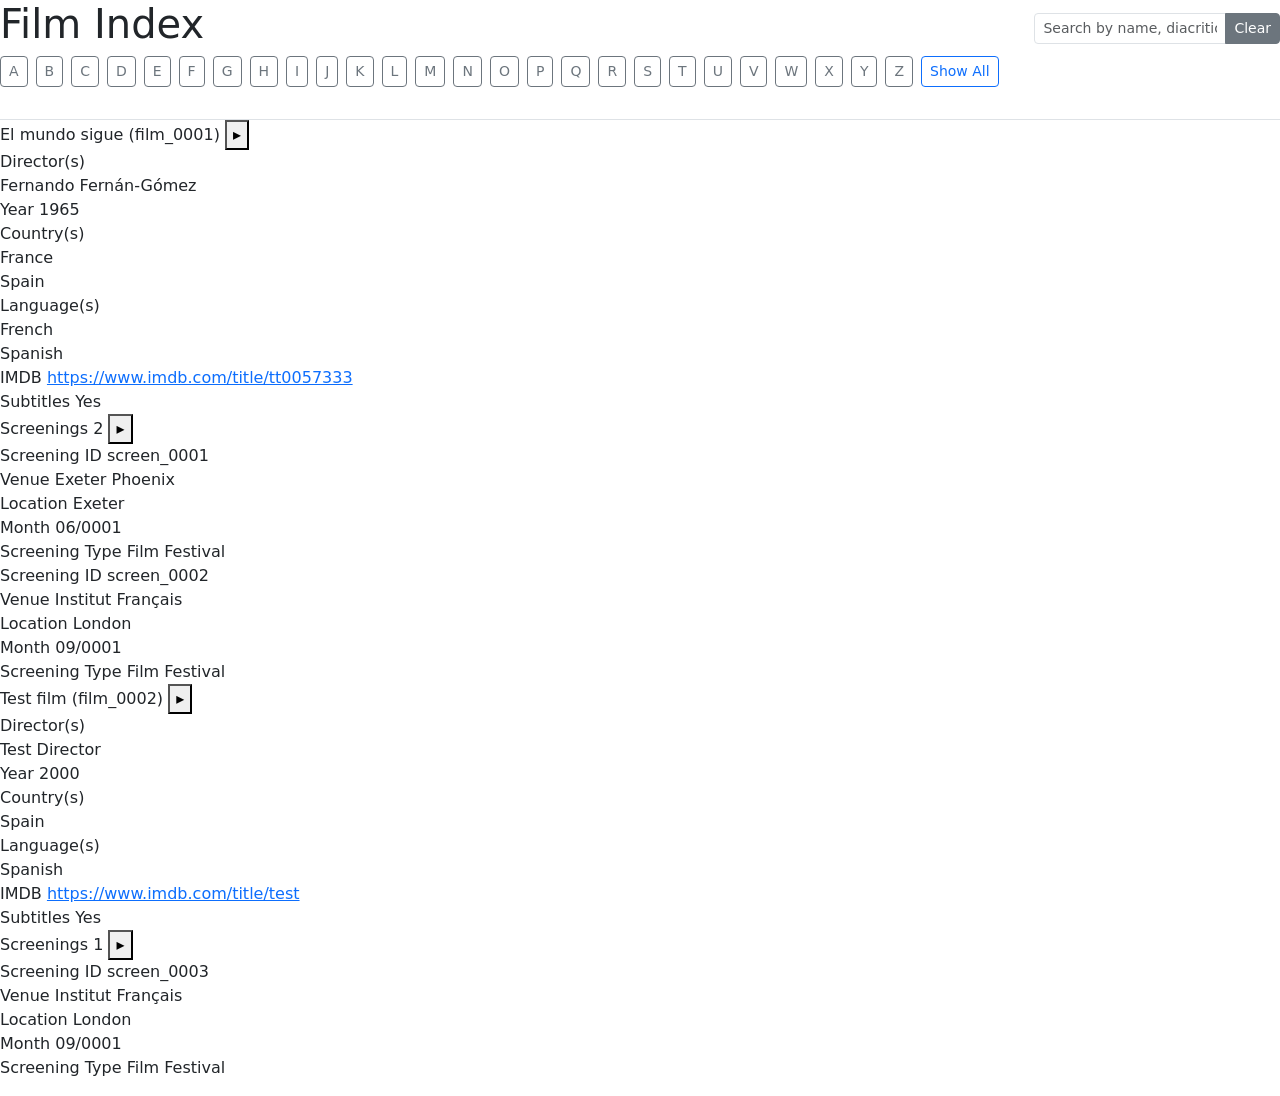
==== film_index.html @ aa4dbeea "deploy: 5e637edab26d4ea6eea5f192d37325acdfd52ce4" ====
<!DOCTYPE html>
<html>
<head>
  <meta charset='UTF-8'>
  <meta name='viewport' content='width=device-width, initial-scale=1'>
  <title>Film Index</title>
  <link rel='stylesheet' href='../static/css/index.css'>
   <link href='https://cdn.jsdelivr.net/npm/bootstrap@5.2.3/dist/css/bootstrap.min.css' rel='stylesheet' integrity='sha384-rbsA2VBKQhggwzxH7pPCaAqO46MgnOM80zW1RWuH61DGLwZJEdK2Kadq2F9CUG65' crossorigin='anonymous'>
</head>
<body>
<div class='sticky-top bg-white border-bottom'>
<div class='index-header d-flex flex-column flex-md-row justify-content-between align-items-md-center'>
  <h1>Film Index</h1>
  <form id='index-search-form' class='d-flex mt-3 mt-md-0 index-search-form' onsubmit='return false;'>
    <div class='input-group input-group-sm search-group'>
      <input type='text' id='index-search' class='search-input form-control' placeholder='Search by name, diacritics ignored..' autocomplete='off'>
      <button type='button' id='search-clear' class='btn btn-secondary search-button search-clear-btn'>Clear</button>
    </div>
  </form>
</div>
  <div class='alphabet mb-3 d-flex flex-wrap gap-2' id='alphabet-nav'>
    <button class='btn btn-sm btn-outline-secondary alphabet-btn' data-letter='A'>A</button>
    <button class='btn btn-sm btn-outline-secondary alphabet-btn' data-letter='B'>B</button>
    <button class='btn btn-sm btn-outline-secondary alphabet-btn' data-letter='C'>C</button>
    <button class='btn btn-sm btn-outline-secondary alphabet-btn' data-letter='D'>D</button>
    <button class='btn btn-sm btn-outline-secondary alphabet-btn' data-letter='E'>E</button>
    <button class='btn btn-sm btn-outline-secondary alphabet-btn' data-letter='F'>F</button>
    <button class='btn btn-sm btn-outline-secondary alphabet-btn' data-letter='G'>G</button>
    <button class='btn btn-sm btn-outline-secondary alphabet-btn' data-letter='H'>H</button>
    <button class='btn btn-sm btn-outline-secondary alphabet-btn' data-letter='I'>I</button>
    <button class='btn btn-sm btn-outline-secondary alphabet-btn' data-letter='J'>J</button>
    <button class='btn btn-sm btn-outline-secondary alphabet-btn' data-letter='K'>K</button>
    <button class='btn btn-sm btn-outline-secondary alphabet-btn' data-letter='L'>L</button>
    <button class='btn btn-sm btn-outline-secondary alphabet-btn' data-letter='M'>M</button>
    <button class='btn btn-sm btn-outline-secondary alphabet-btn' data-letter='N'>N</button>
    <button class='btn btn-sm btn-outline-secondary alphabet-btn' data-letter='O'>O</button>
    <button class='btn btn-sm btn-outline-secondary alphabet-btn' data-letter='P'>P</button>
    <button class='btn btn-sm btn-outline-secondary alphabet-btn' data-letter='Q'>Q</button>
    <button class='btn btn-sm btn-outline-secondary alphabet-btn' data-letter='R'>R</button>
    <button class='btn btn-sm btn-outline-secondary alphabet-btn' data-letter='S'>S</button>
    <button class='btn btn-sm btn-outline-secondary alphabet-btn' data-letter='T'>T</button>
    <button class='btn btn-sm btn-outline-secondary alphabet-btn' data-letter='U'>U</button>
    <button class='btn btn-sm btn-outline-secondary alphabet-btn' data-letter='V'>V</button>
    <button class='btn btn-sm btn-outline-secondary alphabet-btn' data-letter='W'>W</button>
    <button class='btn btn-sm btn-outline-secondary alphabet-btn' data-letter='X'>X</button>
    <button class='btn btn-sm btn-outline-secondary alphabet-btn' data-letter='Y'>Y</button>
    <button class='btn btn-sm btn-outline-secondary alphabet-btn' data-letter='Z'>Z</button>
   <button type='button' class='btn btn-sm btn-outline-primary show-all alphabet-btn' data-letter='all'>Show All</button>
  </div>
  <div id='entry-count' class='px-2 py-2 results-num'></div>
</div>
  <main>
<ul class='index-list list-unstyled' id='all-entries'>
<li class='letter-entry' data-letter='E'><div class='index-entry' id='film_0001'>
<div class='entry-header'>
<span class='entry-title'>El mundo sigue</span>
<span class='entry-id'>(film_0001)</span>
  <button class='toggle' aria-label='Show details'>▸</button>
</div>
<div class='item-details'>
<div class='entry-block entry-directors'>
<span class='subheading'>Director(s)</span>
<div class="item-name">Fernando Fernán-Gómez</div>
</div>
<div class='entry-block entry-year'>
<span class='subheading'>Year</span>
<span class='item-name'>1965</span>
</div>
<div class='entry-block entry-countries'>
<span class='subheading'>Country(s)</span>
<div class="item-name">France</div>
<div class="item-name">Spain</div>
</div>
<div class='entry-block entry-languages'>
<span class='subheading'>Language(s)</span>
<div class="item-name">French</div>
<div class="item-name">Spanish</div>
</div>
<div class='entry-block entry-imdb'>
<span class='subheading'>IMDB</span>
<a href='https://www.imdb.com/title/tt0057333' target='_blank' class='item-name'>https://www.imdb.com/title/tt0057333</a>
</div>
<div class='entry-block entry-subtitles'>
<span class='subheading'>Subtitles</span>
<span class='item-name'>Yes</span>
</div>
<div class='entry-block entry-screenings'>
<div class='screenings'>
<span class='subheading'>Screenings</span>
<span class='screenings-count'>2</span>
<button class='toggle' aria-label='Show details'>▸</button>
</div>
<div class='screenings-details'>
<div class='screening-row'>
<div class='entry-block screening-item'>
<span class='subheading'>Screening ID</span>
<span class='item-name'>screen_0001</span>
</div>
<div class='entry-block entry-venue'>
<span class='subheading'>Venue</span>
<span class='item-name'>Exeter Phoenix</span>
</div>
<div class='entry-block entry-location'>
<span class='subheading'>Location</span>
<span class='item-name'>Exeter</span>
</div>
<div class='entry-block entry-month'>
<span class='subheading'>Month</span>
<span class='item-name'>06/0001</span>
</div>
<div class='entry-block entry-type'>
<span class='subheading'>Screening Type</span>
<span class='item-name'>Film Festival</span>
</div>
</div>
<div class='screening-row'>
<div class='entry-block screening-item'>
<span class='subheading'>Screening ID</span>
<span class='item-name'>screen_0002</span>
</div>
<div class='entry-block entry-venue'>
<span class='subheading'>Venue</span>
<span class='item-name'>Institut Français</span>
</div>
<div class='entry-block entry-location'>
<span class='subheading'>Location</span>
<span class='item-name'>London</span>
</div>
<div class='entry-block entry-month'>
<span class='subheading'>Month</span>
<span class='item-name'>09/0001</span>
</div>
<div class='entry-block entry-type'>
<span class='subheading'>Screening Type</span>
<span class='item-name'>Film Festival</span>
</div>
</div>
</div>
</div>
</div></li>
<li class='letter-entry' data-letter='T'><div class='index-entry' id='film_0002'>
<div class='entry-header'>
<span class='entry-title'>Test film</span>
<span class='entry-id'>(film_0002)</span>
  <button class='toggle' aria-label='Show details'>▸</button>
</div>
<div class='item-details'>
<div class='entry-block entry-directors'>
<span class='subheading'>Director(s)</span>
<div class="item-name">Test Director</div>
</div>
<div class='entry-block entry-year'>
<span class='subheading'>Year</span>
<span class='item-name'>2000</span>
</div>
<div class='entry-block entry-countries'>
<span class='subheading'>Country(s)</span>
<div class="item-name">Spain</div>
</div>
<div class='entry-block entry-languages'>
<span class='subheading'>Language(s)</span>
<div class="item-name">Spanish</div>
</div>
<div class='entry-block entry-imdb'>
<span class='subheading'>IMDB</span>
<a href='https://www.imdb.com/title/test' target='_blank' class='item-name'>https://www.imdb.com/title/test</a>
</div>
<div class='entry-block entry-subtitles'>
<span class='subheading'>Subtitles</span>
<span class='item-name'>Yes</span>
</div>
<div class='entry-block entry-screenings'>
<div class='screenings'>
<span class='subheading'>Screenings</span>
<span class='screenings-count'>1</span>
<button class='toggle' aria-label='Show details'>▸</button>
</div>
<div class='screenings-details'>
<div class='screening-row'>
<div class='entry-block screening-item'>
<span class='subheading'>Screening ID</span>
<span class='item-name'>screen_0003</span>
</div>
<div class='entry-block entry-venue'>
<span class='subheading'>Venue</span>
<span class='item-name'>Institut Français</span>
</div>
<div class='entry-block entry-location'>
<span class='subheading'>Location</span>
<span class='item-name'>London</span>
</div>
<div class='entry-block entry-month'>
<span class='subheading'>Month</span>
<span class='item-name'>09/0001</span>
</div>
<div class='entry-block entry-type'>
<span class='subheading'>Screening Type</span>
<span class='item-name'>Film Festival</span>
</div>
</div>
</div>
</div>
</div></li>
</ul>
  </main>
  <script src='https://cdn.jsdelivr.net/npm/bootstrap@5.2.3/dist/js/bootstrap.bundle.min.js' integrity='sha384-kenU1KFdBIe4zVF0s0G1M5b4hcpxyD9F7jL+jjXkk+Q2h455rYXK/7HAuoJl+0I4' crossorigin='anonymous'></script>
  <script src='../static/js/index.js'></script>
</body>
</html>
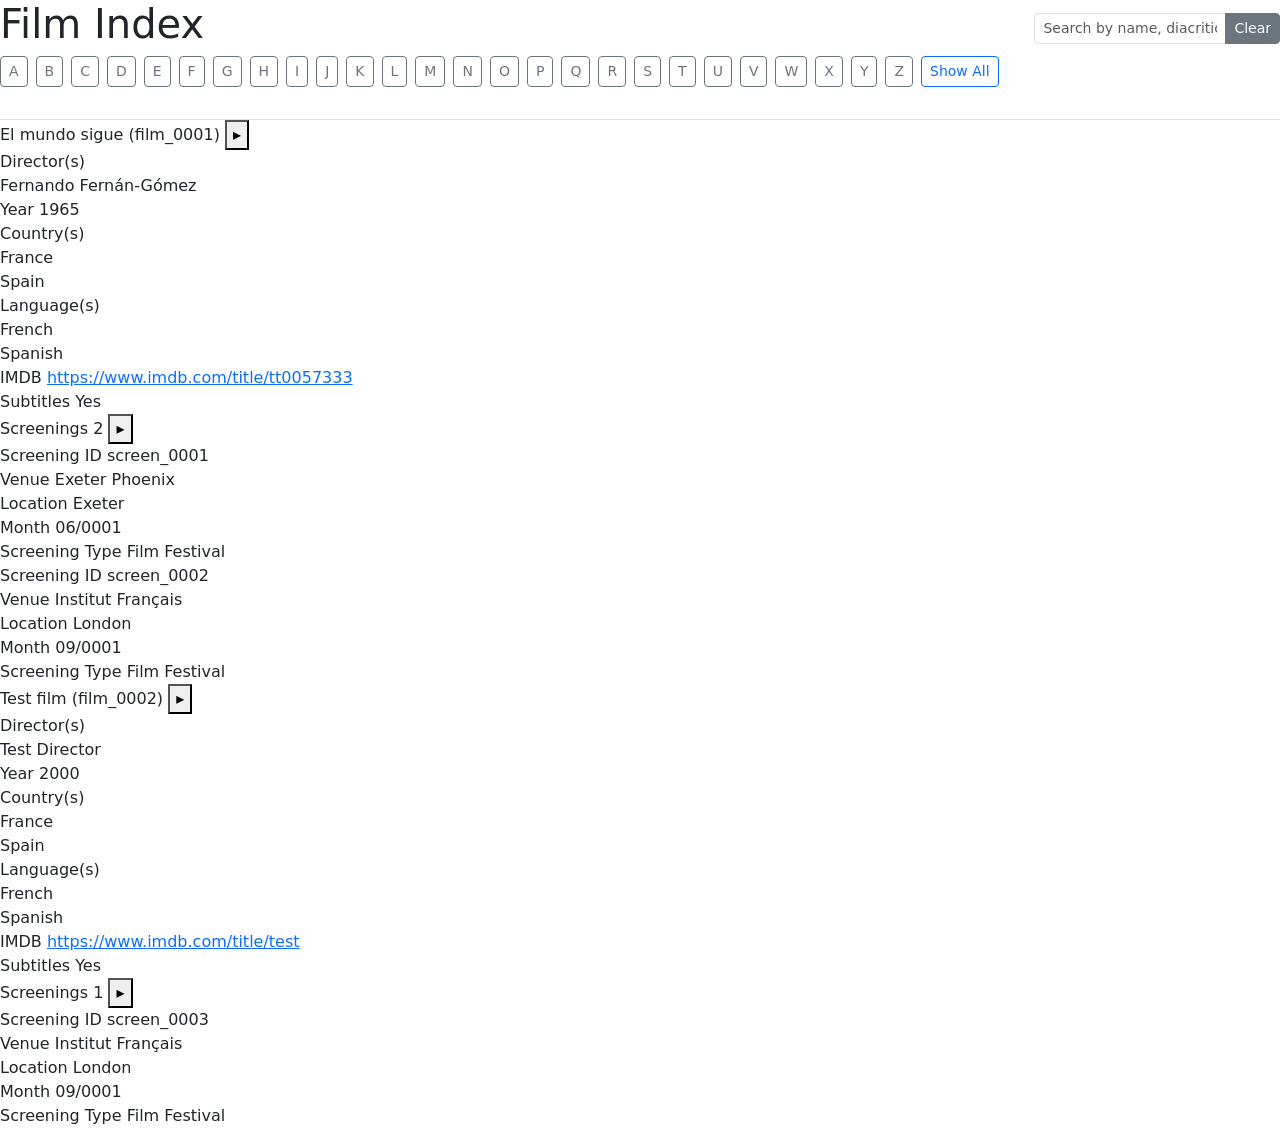
==== commit 21b37d9f: "deploy: 8c5ad12768edc5903f1cc32bad2fc88797c81046" ====
--- a/film_index.html
+++ b/film_index.html
@@ -155,10 +155,12 @@
 </div>
 <div class='entry-block entry-countries'>
 <span class='subheading'>Country(s)</span>
+<div class="item-name">France</div>
 <div class="item-name">Spain</div>
 </div>
 <div class='entry-block entry-languages'>
 <span class='subheading'>Language(s)</span>
+<div class="item-name">French</div>
 <div class="item-name">Spanish</div>
 </div>
 <div class='entry-block entry-imdb'>
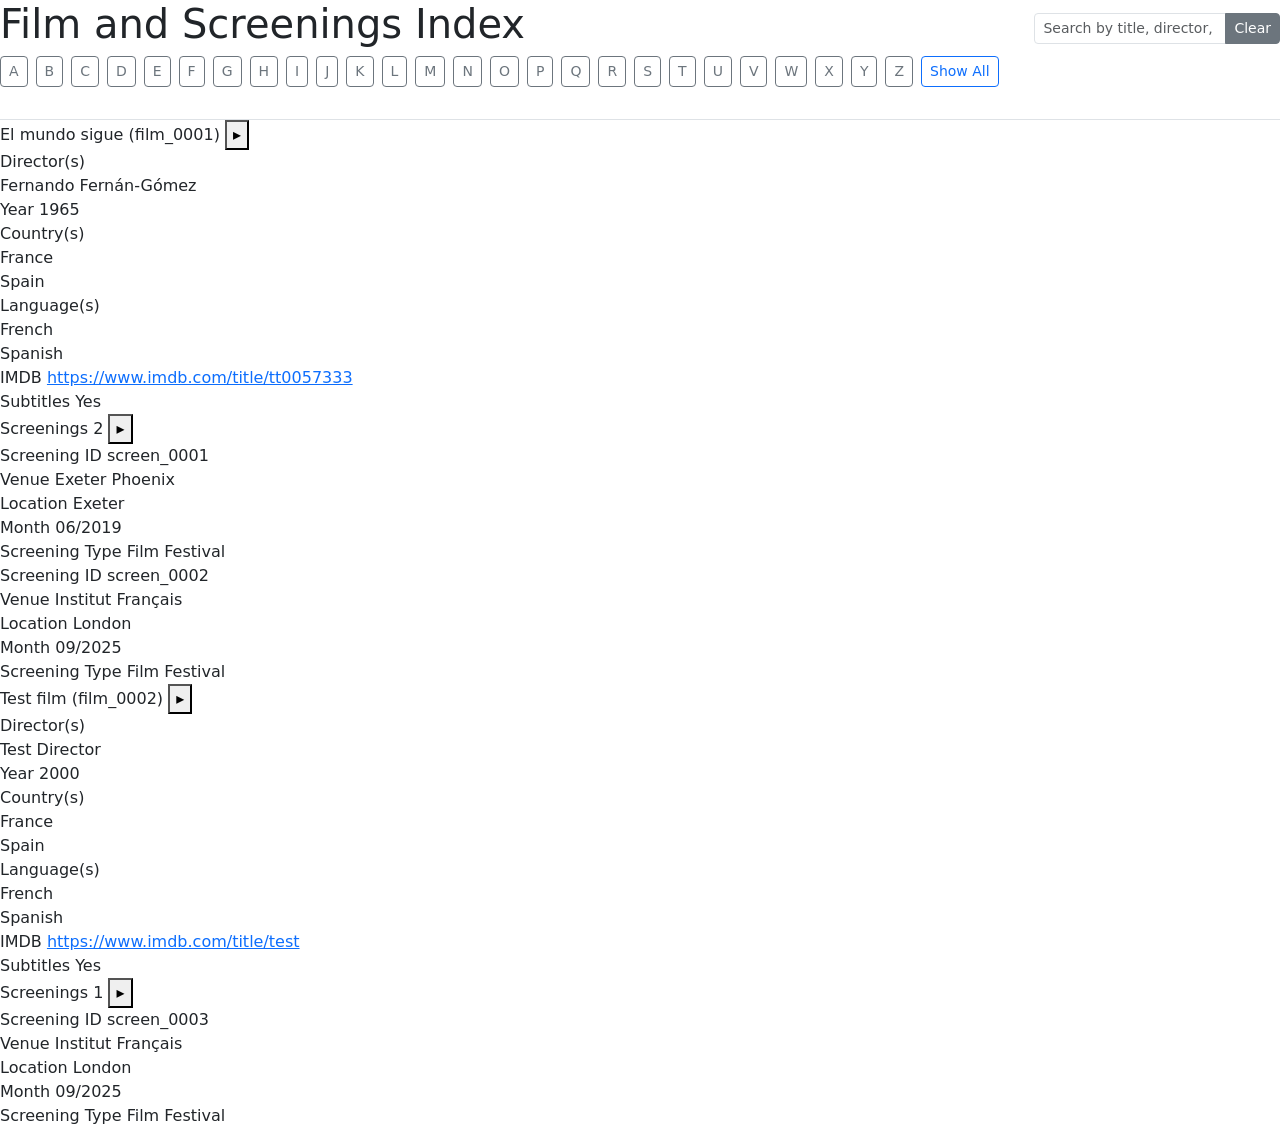
==== commit ffe7fdc1: "deploy: 6a9485ccc32328323acd2893456ab0c3e99b020b" ====
--- a/film_index.html
+++ b/film_index.html
@@ -3,17 +3,17 @@
 <head>
   <meta charset='UTF-8'>
   <meta name='viewport' content='width=device-width, initial-scale=1'>
-  <title>Film Index</title>
+  <title>Film and Screenings Index</title>
   <link rel='stylesheet' href='../static/css/index.css'>
    <link href='https://cdn.jsdelivr.net/npm/bootstrap@5.2.3/dist/css/bootstrap.min.css' rel='stylesheet' integrity='sha384-rbsA2VBKQhggwzxH7pPCaAqO46MgnOM80zW1RWuH61DGLwZJEdK2Kadq2F9CUG65' crossorigin='anonymous'>
 </head>
 <body>
 <div class='sticky-top bg-white border-bottom'>
 <div class='index-header d-flex flex-column flex-md-row justify-content-between align-items-md-center'>
-  <h1>Film Index</h1>
+  <h1>Film and Screenings Index</h1>
   <form id='index-search-form' class='d-flex mt-3 mt-md-0 index-search-form' onsubmit='return false;'>
     <div class='input-group input-group-sm search-group'>
-      <input type='text' id='index-search' class='search-input form-control' placeholder='Search by name, diacritics ignored..' autocomplete='off'>
+      <input type='text' id='index-search' class='search-input form-control' placeholder='Search by title, director, venue or location.. ' autocomplete='off'>
       <button type='button' id='search-clear' class='btn btn-secondary search-button search-clear-btn'>Clear</button>
     </div>
   </form>
@@ -106,7 +106,7 @@
 </div>
 <div class='entry-block entry-month'>
 <span class='subheading'>Month</span>
-<span class='item-name'>06/0001</span>
+<span class='item-name'>06/2019</span>
 </div>
 <div class='entry-block entry-type'>
 <span class='subheading'>Screening Type</span>
@@ -128,7 +128,7 @@
 </div>
 <div class='entry-block entry-month'>
 <span class='subheading'>Month</span>
-<span class='item-name'>09/0001</span>
+<span class='item-name'>09/2025</span>
 </div>
 <div class='entry-block entry-type'>
 <span class='subheading'>Screening Type</span>
@@ -193,7 +193,7 @@
 </div>
 <div class='entry-block entry-month'>
 <span class='subheading'>Month</span>
-<span class='item-name'>09/0001</span>
+<span class='item-name'>09/2025</span>
 </div>
 <div class='entry-block entry-type'>
 <span class='subheading'>Screening Type</span>
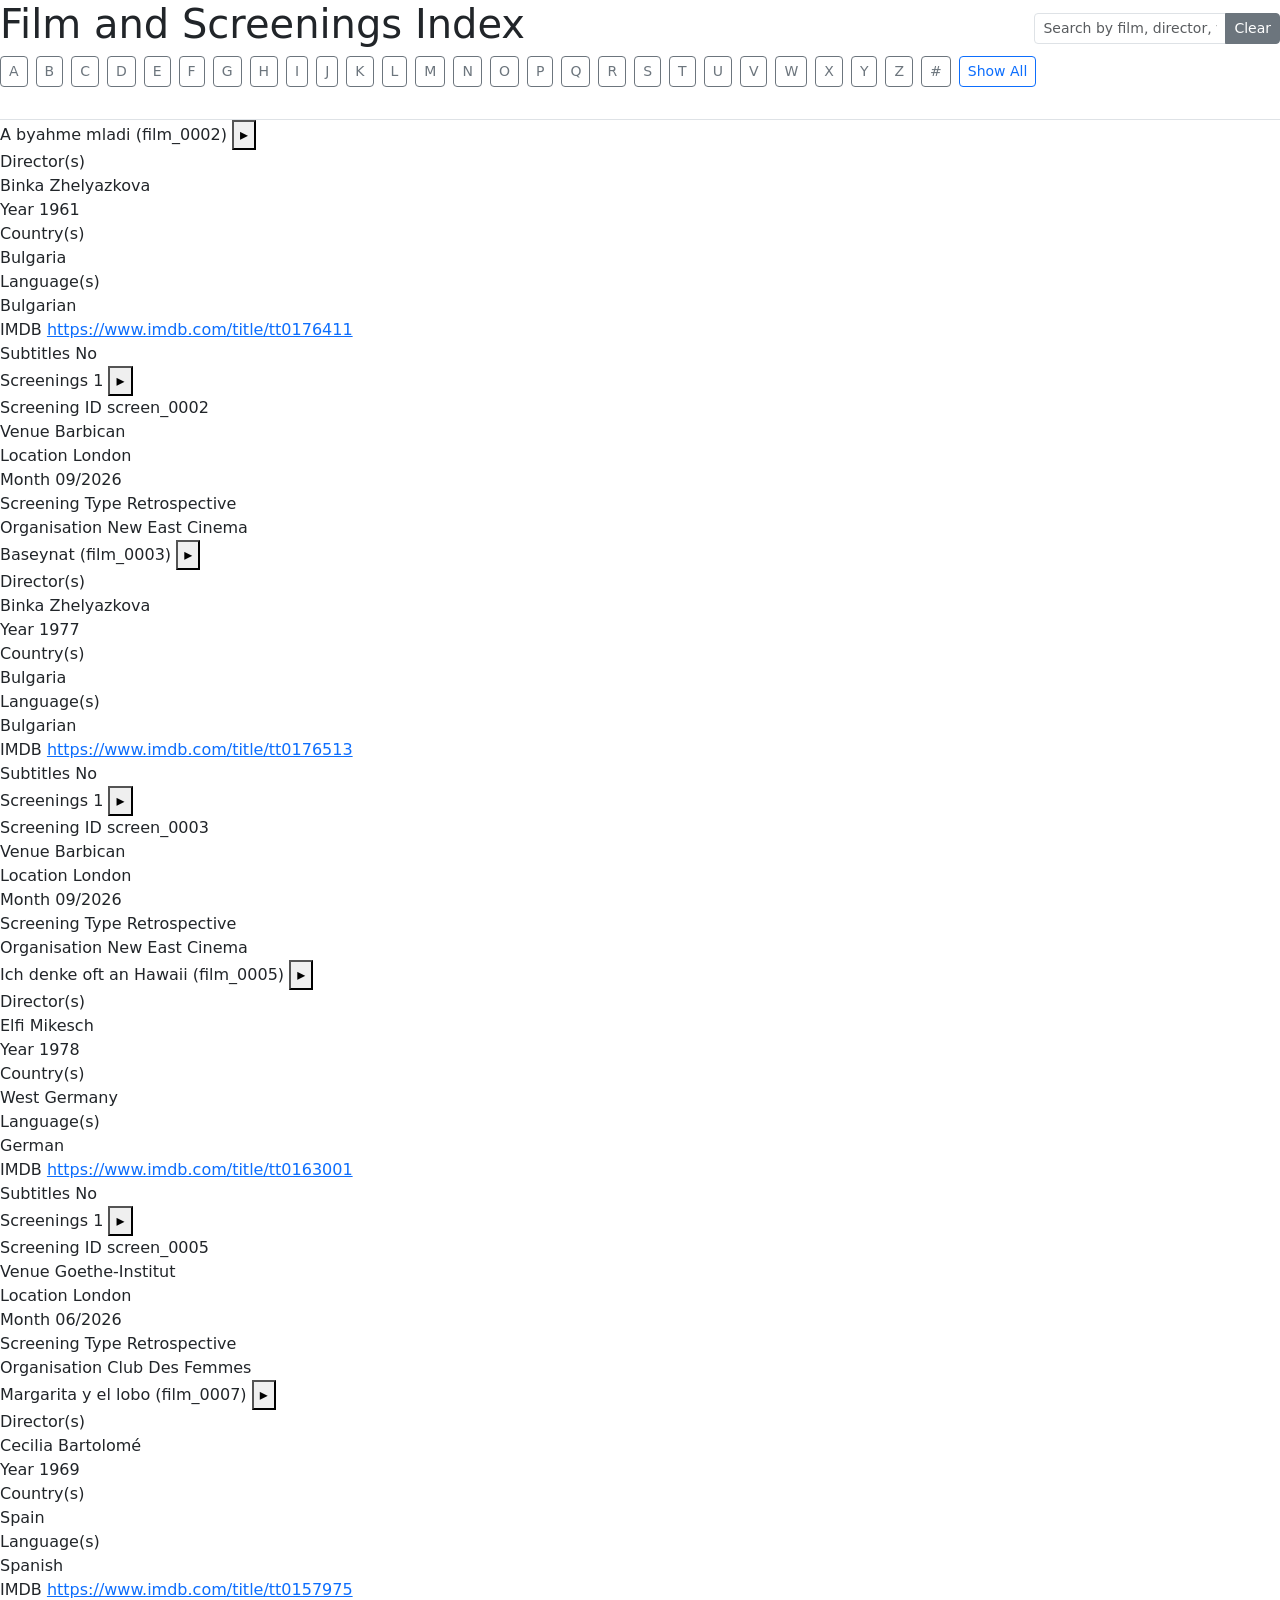
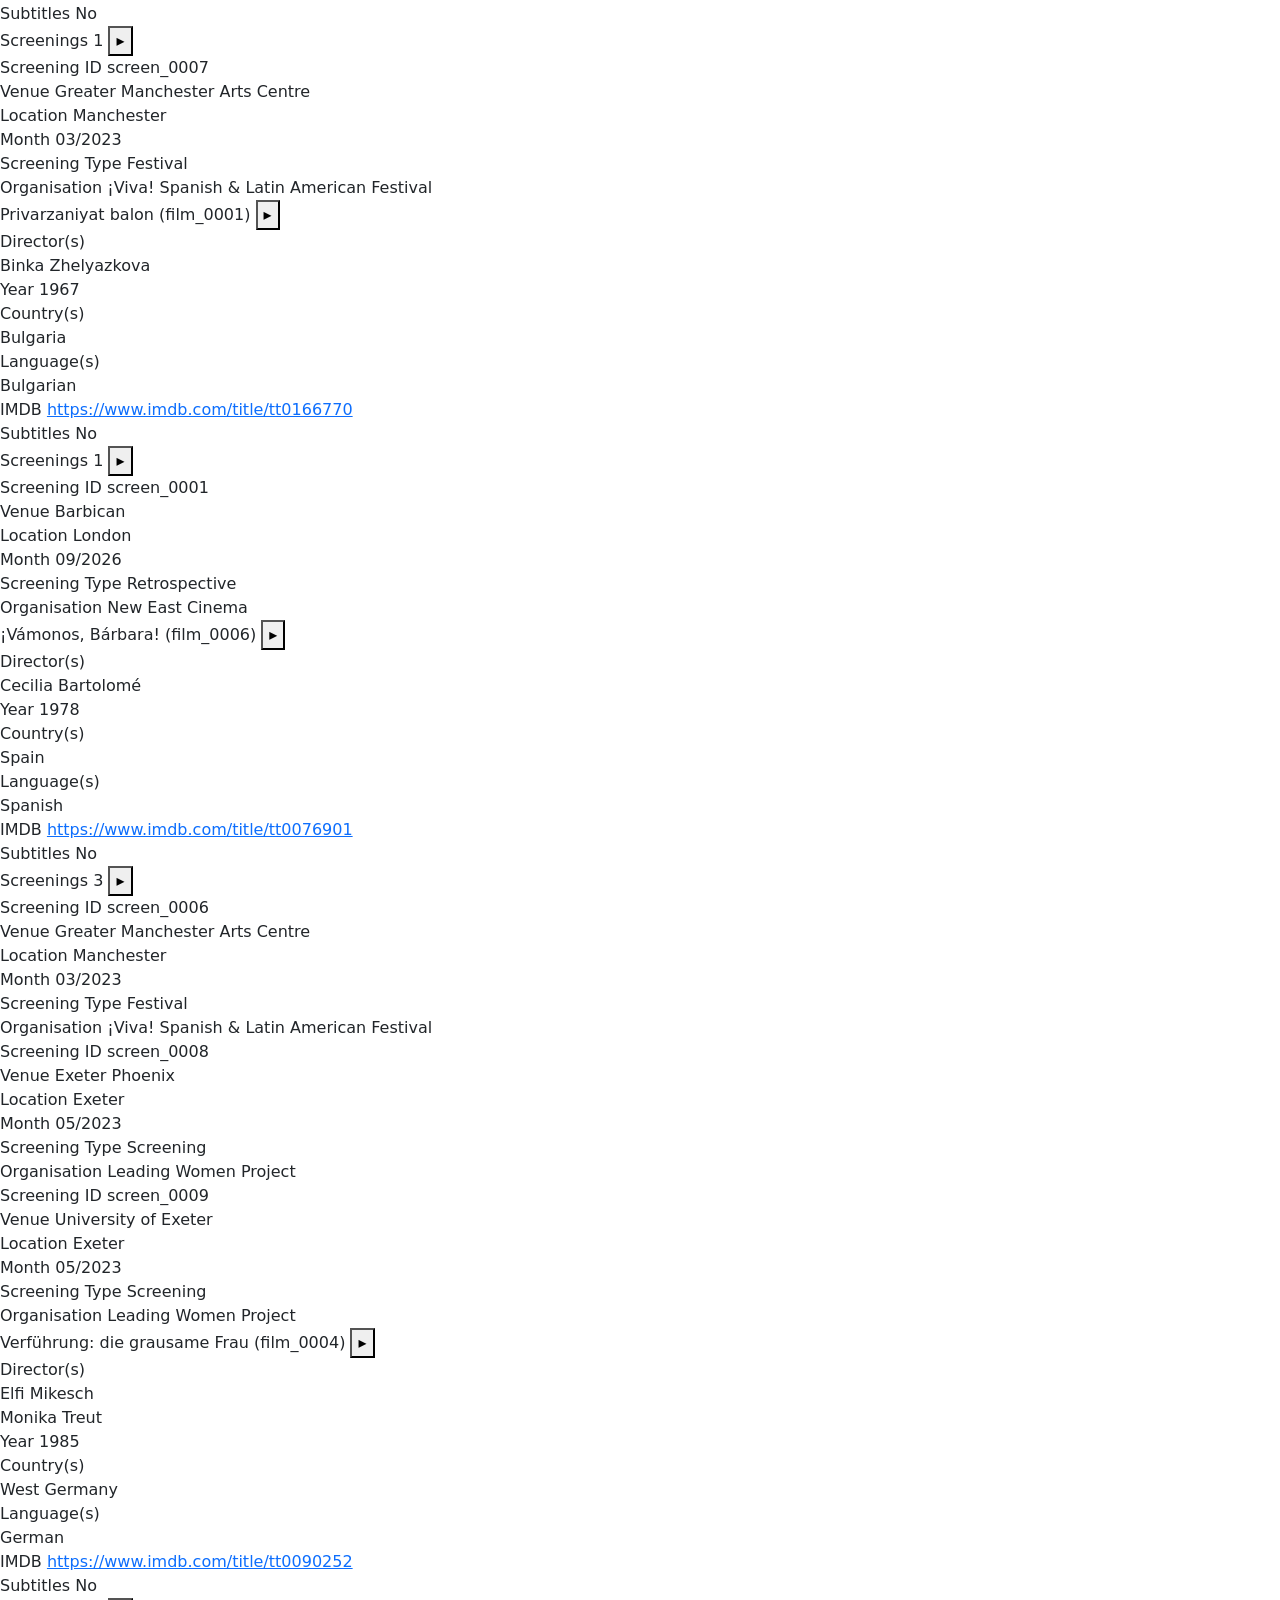
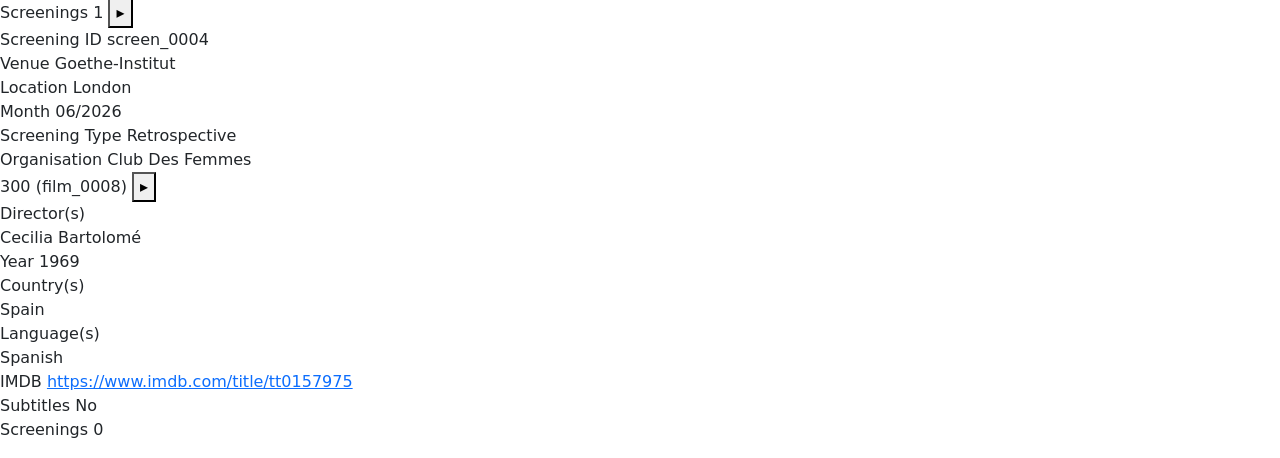
==== commit 62f91894: "deploy: 55959d567556b4f157ae10ba238427d7fa4e6026" ====
--- a/film_index.html
+++ b/film_index.html
@@ -13,7 +13,7 @@
   <h1>Film and Screenings Index</h1>
   <form id='index-search-form' class='d-flex mt-3 mt-md-0 index-search-form' onsubmit='return false;'>
     <div class='input-group input-group-sm search-group'>
-      <input type='text' id='index-search' class='search-input form-control' placeholder='Search by title, director, venue or location.. ' autocomplete='off'>
+      <input type='text' id='index-search' class='search-input form-control' placeholder='Search by film, director, venue or location.. ' autocomplete='off'>
       <button type='button' id='search-clear' class='btn btn-secondary search-button search-clear-btn'>Clear</button>
     </div>
   </form>
@@ -45,131 +45,43 @@
     <button class='btn btn-sm btn-outline-secondary alphabet-btn' data-letter='X'>X</button>
     <button class='btn btn-sm btn-outline-secondary alphabet-btn' data-letter='Y'>Y</button>
     <button class='btn btn-sm btn-outline-secondary alphabet-btn' data-letter='Z'>Z</button>
+    <button class='btn btn-sm btn-outline-secondary alphabet-btn' data-letter='#'>#</button>
    <button type='button' class='btn btn-sm btn-outline-primary show-all alphabet-btn' data-letter='all'>Show All</button>
   </div>
   <div id='entry-count' class='px-2 py-2 results-num'></div>
 </div>
   <main>
 <ul class='index-list list-unstyled' id='all-entries'>
-<li class='letter-entry' data-letter='E'><div class='index-entry' id='film_0001'>
-<div class='entry-header'>
-<span class='entry-title'>El mundo sigue</span>
-<span class='entry-id'>(film_0001)</span>
-  <button class='toggle' aria-label='Show details'>▸</button>
-</div>
-<div class='item-details'>
-<div class='entry-block entry-directors'>
-<span class='subheading'>Director(s)</span>
-<div class="item-name">Fernando Fernán-Gómez</div>
-</div>
-<div class='entry-block entry-year'>
-<span class='subheading'>Year</span>
-<span class='item-name'>1965</span>
-</div>
-<div class='entry-block entry-countries'>
-<span class='subheading'>Country(s)</span>
-<div class="item-name">France</div>
-<div class="item-name">Spain</div>
-</div>
-<div class='entry-block entry-languages'>
-<span class='subheading'>Language(s)</span>
-<div class="item-name">French</div>
-<div class="item-name">Spanish</div>
-</div>
-<div class='entry-block entry-imdb'>
-<span class='subheading'>IMDB</span>
-<a href='https://www.imdb.com/title/tt0057333' target='_blank' class='item-name'>https://www.imdb.com/title/tt0057333</a>
-</div>
-<div class='entry-block entry-subtitles'>
-<span class='subheading'>Subtitles</span>
-<span class='item-name'>Yes</span>
-</div>
-<div class='entry-block entry-screenings'>
-<div class='screenings'>
-<span class='subheading'>Screenings</span>
-<span class='screenings-count'>2</span>
-<button class='toggle' aria-label='Show details'>▸</button>
-</div>
-<div class='screenings-details'>
-<div class='screening-row'>
-<div class='entry-block screening-item'>
-<span class='subheading'>Screening ID</span>
-<span class='item-name'>screen_0001</span>
-</div>
-<div class='entry-block entry-venue'>
-<span class='subheading'>Venue</span>
-<span class='item-name'>Exeter Phoenix</span>
-</div>
-<div class='entry-block entry-location'>
-<span class='subheading'>Location</span>
-<span class='item-name'>Exeter</span>
-</div>
-<div class='entry-block entry-month'>
-<span class='subheading'>Month</span>
-<span class='item-name'>06/2019</span>
-</div>
-<div class='entry-block entry-type'>
-<span class='subheading'>Screening Type</span>
-<span class='item-name'>Film Festival</span>
-</div>
-</div>
-<div class='screening-row'>
-<div class='entry-block screening-item'>
-<span class='subheading'>Screening ID</span>
-<span class='item-name'>screen_0002</span>
-</div>
-<div class='entry-block entry-venue'>
-<span class='subheading'>Venue</span>
-<span class='item-name'>Institut Français</span>
-</div>
-<div class='entry-block entry-location'>
-<span class='subheading'>Location</span>
-<span class='item-name'>London</span>
-</div>
-<div class='entry-block entry-month'>
-<span class='subheading'>Month</span>
-<span class='item-name'>09/2025</span>
-</div>
-<div class='entry-block entry-type'>
-<span class='subheading'>Screening Type</span>
-<span class='item-name'>Film Festival</span>
-</div>
-</div>
-</div>
-</div>
-</div></li>
-<li class='letter-entry' data-letter='T'><div class='index-entry' id='film_0002'>
-<div class='entry-header'>
-<span class='entry-title'>Test film</span>
+<li class='letter-entry' data-letter='A'><div class='index-entry' id='film_0002'>
+<div class='entry-header'>
+<span class='entry-title'>A byahme mladi</span>
 <span class='entry-id'>(film_0002)</span>
   <button class='toggle' aria-label='Show details'>▸</button>
 </div>
 <div class='item-details'>
 <div class='entry-block entry-directors'>
 <span class='subheading'>Director(s)</span>
-<div class="item-name">Test Director</div>
-</div>
-<div class='entry-block entry-year'>
-<span class='subheading'>Year</span>
-<span class='item-name'>2000</span>
-</div>
-<div class='entry-block entry-countries'>
-<span class='subheading'>Country(s)</span>
-<div class="item-name">France</div>
-<div class="item-name">Spain</div>
-</div>
-<div class='entry-block entry-languages'>
-<span class='subheading'>Language(s)</span>
-<div class="item-name">French</div>
-<div class="item-name">Spanish</div>
-</div>
-<div class='entry-block entry-imdb'>
-<span class='subheading'>IMDB</span>
-<a href='https://www.imdb.com/title/test' target='_blank' class='item-name'>https://www.imdb.com/title/test</a>
-</div>
-<div class='entry-block entry-subtitles'>
-<span class='subheading'>Subtitles</span>
-<span class='item-name'>Yes</span>
+<div class="item-name">Binka Zhelyazkova</div>
+</div>
+<div class='entry-block entry-year'>
+<span class='subheading'>Year</span>
+<span class='item-name'>1961</span>
+</div>
+<div class='entry-block entry-countries'>
+<span class='subheading'>Country(s)</span>
+<div class="item-name">Bulgaria</div>
+</div>
+<div class='entry-block entry-languages'>
+<span class='subheading'>Language(s)</span>
+<div class="item-name">Bulgarian</div>
+</div>
+<div class='entry-block entry-imdb'>
+<span class='subheading'>IMDB</span>
+<a href='https://www.imdb.com/title/tt0176411' target='_blank' class='item-name'>https://www.imdb.com/title/tt0176411</a>
+</div>
+<div class='entry-block entry-subtitles'>
+<span class='subheading'>Subtitles</span>
+<span class='item-name'>No</span>
 </div>
 <div class='entry-block entry-screenings'>
 <div class='screenings'>
@@ -181,11 +93,78 @@
 <div class='screening-row'>
 <div class='entry-block screening-item'>
 <span class='subheading'>Screening ID</span>
+<span class='item-name'>screen_0002</span>
+</div>
+<div class='entry-block entry-venue'>
+<span class='subheading'>Venue</span>
+<span class='item-name'>Barbican</span>
+</div>
+<div class='entry-block entry-location'>
+<span class='subheading'>Location</span>
+<span class='item-name'>London</span>
+</div>
+<div class='entry-block entry-month'>
+<span class='subheading'>Month</span>
+<span class='item-name'>09/2026</span>
+</div>
+<div class='entry-block entry-type'>
+<span class='subheading'>Screening Type</span>
+<span class='item-name'>Retrospective</span>
+</div>
+<div class='entry-block entry-type'>
+<span class='subheading'>Organisation</span>
+<span class='item-name'>New East Cinema</span>
+</div>
+</div>
+</div>
+</div>
+</div></li>
+<li class='letter-entry' data-letter='B'><div class='index-entry' id='film_0003'>
+<div class='entry-header'>
+<span class='entry-title'>Baseynat</span>
+<span class='entry-id'>(film_0003)</span>
+  <button class='toggle' aria-label='Show details'>▸</button>
+</div>
+<div class='item-details'>
+<div class='entry-block entry-directors'>
+<span class='subheading'>Director(s)</span>
+<div class="item-name">Binka Zhelyazkova</div>
+</div>
+<div class='entry-block entry-year'>
+<span class='subheading'>Year</span>
+<span class='item-name'>1977</span>
+</div>
+<div class='entry-block entry-countries'>
+<span class='subheading'>Country(s)</span>
+<div class="item-name">Bulgaria</div>
+</div>
+<div class='entry-block entry-languages'>
+<span class='subheading'>Language(s)</span>
+<div class="item-name">Bulgarian</div>
+</div>
+<div class='entry-block entry-imdb'>
+<span class='subheading'>IMDB</span>
+<a href='https://www.imdb.com/title/tt0176513' target='_blank' class='item-name'>https://www.imdb.com/title/tt0176513</a>
+</div>
+<div class='entry-block entry-subtitles'>
+<span class='subheading'>Subtitles</span>
+<span class='item-name'>No</span>
+</div>
+<div class='entry-block entry-screenings'>
+<div class='screenings'>
+<span class='subheading'>Screenings</span>
+<span class='screenings-count'>1</span>
+<button class='toggle' aria-label='Show details'>▸</button>
+</div>
+<div class='screenings-details'>
+<div class='screening-row'>
+<div class='entry-block screening-item'>
+<span class='subheading'>Screening ID</span>
 <span class='item-name'>screen_0003</span>
 </div>
 <div class='entry-block entry-venue'>
 <span class='subheading'>Venue</span>
-<span class='item-name'>Institut Français</span>
+<span class='item-name'>Barbican</span>
 </div>
 <div class='entry-block entry-location'>
 <span class='subheading'>Location</span>
@@ -193,14 +172,442 @@
 </div>
 <div class='entry-block entry-month'>
 <span class='subheading'>Month</span>
-<span class='item-name'>09/2025</span>
-</div>
-<div class='entry-block entry-type'>
-<span class='subheading'>Screening Type</span>
-<span class='item-name'>Film Festival</span>
-</div>
-</div>
-</div>
+<span class='item-name'>09/2026</span>
+</div>
+<div class='entry-block entry-type'>
+<span class='subheading'>Screening Type</span>
+<span class='item-name'>Retrospective</span>
+</div>
+<div class='entry-block entry-type'>
+<span class='subheading'>Organisation</span>
+<span class='item-name'>New East Cinema</span>
+</div>
+</div>
+</div>
+</div>
+</div></li>
+<li class='letter-entry' data-letter='I'><div class='index-entry' id='film_0005'>
+<div class='entry-header'>
+<span class='entry-title'>Ich denke oft an Hawaii</span>
+<span class='entry-id'>(film_0005)</span>
+  <button class='toggle' aria-label='Show details'>▸</button>
+</div>
+<div class='item-details'>
+<div class='entry-block entry-directors'>
+<span class='subheading'>Director(s)</span>
+<div class="item-name">Elfi Mikesch</div>
+</div>
+<div class='entry-block entry-year'>
+<span class='subheading'>Year</span>
+<span class='item-name'>1978</span>
+</div>
+<div class='entry-block entry-countries'>
+<span class='subheading'>Country(s)</span>
+<div class="item-name">West Germany</div>
+</div>
+<div class='entry-block entry-languages'>
+<span class='subheading'>Language(s)</span>
+<div class="item-name">German</div>
+</div>
+<div class='entry-block entry-imdb'>
+<span class='subheading'>IMDB</span>
+<a href='https://www.imdb.com/title/tt0163001' target='_blank' class='item-name'>https://www.imdb.com/title/tt0163001</a>
+</div>
+<div class='entry-block entry-subtitles'>
+<span class='subheading'>Subtitles</span>
+<span class='item-name'>No</span>
+</div>
+<div class='entry-block entry-screenings'>
+<div class='screenings'>
+<span class='subheading'>Screenings</span>
+<span class='screenings-count'>1</span>
+<button class='toggle' aria-label='Show details'>▸</button>
+</div>
+<div class='screenings-details'>
+<div class='screening-row'>
+<div class='entry-block screening-item'>
+<span class='subheading'>Screening ID</span>
+<span class='item-name'>screen_0005</span>
+</div>
+<div class='entry-block entry-venue'>
+<span class='subheading'>Venue</span>
+<span class='item-name'>Goethe-Institut</span>
+</div>
+<div class='entry-block entry-location'>
+<span class='subheading'>Location</span>
+<span class='item-name'>London</span>
+</div>
+<div class='entry-block entry-month'>
+<span class='subheading'>Month</span>
+<span class='item-name'>06/2026</span>
+</div>
+<div class='entry-block entry-type'>
+<span class='subheading'>Screening Type</span>
+<span class='item-name'>Retrospective</span>
+</div>
+<div class='entry-block entry-type'>
+<span class='subheading'>Organisation</span>
+<span class='item-name'>Club Des Femmes</span>
+</div>
+</div>
+</div>
+</div>
+</div></li>
+<li class='letter-entry' data-letter='M'><div class='index-entry' id='film_0007'>
+<div class='entry-header'>
+<span class='entry-title'>Margarita y el lobo</span>
+<span class='entry-id'>(film_0007)</span>
+  <button class='toggle' aria-label='Show details'>▸</button>
+</div>
+<div class='item-details'>
+<div class='entry-block entry-directors'>
+<span class='subheading'>Director(s)</span>
+<div class="item-name">Cecilia Bartolomé</div>
+</div>
+<div class='entry-block entry-year'>
+<span class='subheading'>Year</span>
+<span class='item-name'>1969</span>
+</div>
+<div class='entry-block entry-countries'>
+<span class='subheading'>Country(s)</span>
+<div class="item-name">Spain</div>
+</div>
+<div class='entry-block entry-languages'>
+<span class='subheading'>Language(s)</span>
+<div class="item-name">Spanish</div>
+</div>
+<div class='entry-block entry-imdb'>
+<span class='subheading'>IMDB</span>
+<a href='https://www.imdb.com/title/tt0157975' target='_blank' class='item-name'>https://www.imdb.com/title/tt0157975</a>
+</div>
+<div class='entry-block entry-subtitles'>
+<span class='subheading'>Subtitles</span>
+<span class='item-name'>No</span>
+</div>
+<div class='entry-block entry-screenings'>
+<div class='screenings'>
+<span class='subheading'>Screenings</span>
+<span class='screenings-count'>1</span>
+<button class='toggle' aria-label='Show details'>▸</button>
+</div>
+<div class='screenings-details'>
+<div class='screening-row'>
+<div class='entry-block screening-item'>
+<span class='subheading'>Screening ID</span>
+<span class='item-name'>screen_0007</span>
+</div>
+<div class='entry-block entry-venue'>
+<span class='subheading'>Venue</span>
+<span class='item-name'>Greater Manchester Arts Centre</span>
+</div>
+<div class='entry-block entry-location'>
+<span class='subheading'>Location</span>
+<span class='item-name'>Manchester</span>
+</div>
+<div class='entry-block entry-month'>
+<span class='subheading'>Month</span>
+<span class='item-name'>03/2023</span>
+</div>
+<div class='entry-block entry-type'>
+<span class='subheading'>Screening Type</span>
+<span class='item-name'>Festival</span>
+</div>
+<div class='entry-block entry-type'>
+<span class='subheading'>Organisation</span>
+<span class='item-name'>¡Viva! Spanish &amp; Latin American Festival</span>
+</div>
+</div>
+</div>
+</div>
+</div></li>
+<li class='letter-entry' data-letter='P'><div class='index-entry' id='film_0001'>
+<div class='entry-header'>
+<span class='entry-title'>Privarzaniyat balon</span>
+<span class='entry-id'>(film_0001)</span>
+  <button class='toggle' aria-label='Show details'>▸</button>
+</div>
+<div class='item-details'>
+<div class='entry-block entry-directors'>
+<span class='subheading'>Director(s)</span>
+<div class="item-name">Binka Zhelyazkova</div>
+</div>
+<div class='entry-block entry-year'>
+<span class='subheading'>Year</span>
+<span class='item-name'>1967</span>
+</div>
+<div class='entry-block entry-countries'>
+<span class='subheading'>Country(s)</span>
+<div class="item-name">Bulgaria</div>
+</div>
+<div class='entry-block entry-languages'>
+<span class='subheading'>Language(s)</span>
+<div class="item-name">Bulgarian</div>
+</div>
+<div class='entry-block entry-imdb'>
+<span class='subheading'>IMDB</span>
+<a href='https://www.imdb.com/title/tt0166770' target='_blank' class='item-name'>https://www.imdb.com/title/tt0166770</a>
+</div>
+<div class='entry-block entry-subtitles'>
+<span class='subheading'>Subtitles</span>
+<span class='item-name'>No</span>
+</div>
+<div class='entry-block entry-screenings'>
+<div class='screenings'>
+<span class='subheading'>Screenings</span>
+<span class='screenings-count'>1</span>
+<button class='toggle' aria-label='Show details'>▸</button>
+</div>
+<div class='screenings-details'>
+<div class='screening-row'>
+<div class='entry-block screening-item'>
+<span class='subheading'>Screening ID</span>
+<span class='item-name'>screen_0001</span>
+</div>
+<div class='entry-block entry-venue'>
+<span class='subheading'>Venue</span>
+<span class='item-name'>Barbican</span>
+</div>
+<div class='entry-block entry-location'>
+<span class='subheading'>Location</span>
+<span class='item-name'>London</span>
+</div>
+<div class='entry-block entry-month'>
+<span class='subheading'>Month</span>
+<span class='item-name'>09/2026</span>
+</div>
+<div class='entry-block entry-type'>
+<span class='subheading'>Screening Type</span>
+<span class='item-name'>Retrospective</span>
+</div>
+<div class='entry-block entry-type'>
+<span class='subheading'>Organisation</span>
+<span class='item-name'>New East Cinema</span>
+</div>
+</div>
+</div>
+</div>
+</div></li>
+<li class='letter-entry' data-letter='V'><div class='index-entry' id='film_0006'>
+<div class='entry-header'>
+<span class='entry-title'>¡Vámonos, Bárbara!</span>
+<span class='entry-id'>(film_0006)</span>
+  <button class='toggle' aria-label='Show details'>▸</button>
+</div>
+<div class='item-details'>
+<div class='entry-block entry-directors'>
+<span class='subheading'>Director(s)</span>
+<div class="item-name">Cecilia Bartolomé</div>
+</div>
+<div class='entry-block entry-year'>
+<span class='subheading'>Year</span>
+<span class='item-name'>1978</span>
+</div>
+<div class='entry-block entry-countries'>
+<span class='subheading'>Country(s)</span>
+<div class="item-name">Spain</div>
+</div>
+<div class='entry-block entry-languages'>
+<span class='subheading'>Language(s)</span>
+<div class="item-name">Spanish</div>
+</div>
+<div class='entry-block entry-imdb'>
+<span class='subheading'>IMDB</span>
+<a href='https://www.imdb.com/title/tt0076901' target='_blank' class='item-name'>https://www.imdb.com/title/tt0076901</a>
+</div>
+<div class='entry-block entry-subtitles'>
+<span class='subheading'>Subtitles</span>
+<span class='item-name'>No</span>
+</div>
+<div class='entry-block entry-screenings'>
+<div class='screenings'>
+<span class='subheading'>Screenings</span>
+<span class='screenings-count'>3</span>
+<button class='toggle' aria-label='Show details'>▸</button>
+</div>
+<div class='screenings-details'>
+<div class='screening-row'>
+<div class='entry-block screening-item'>
+<span class='subheading'>Screening ID</span>
+<span class='item-name'>screen_0006</span>
+</div>
+<div class='entry-block entry-venue'>
+<span class='subheading'>Venue</span>
+<span class='item-name'>Greater Manchester Arts Centre</span>
+</div>
+<div class='entry-block entry-location'>
+<span class='subheading'>Location</span>
+<span class='item-name'>Manchester</span>
+</div>
+<div class='entry-block entry-month'>
+<span class='subheading'>Month</span>
+<span class='item-name'>03/2023</span>
+</div>
+<div class='entry-block entry-type'>
+<span class='subheading'>Screening Type</span>
+<span class='item-name'>Festival</span>
+</div>
+<div class='entry-block entry-type'>
+<span class='subheading'>Organisation</span>
+<span class='item-name'>¡Viva! Spanish &amp; Latin American Festival</span>
+</div>
+</div>
+<div class='screening-row'>
+<div class='entry-block screening-item'>
+<span class='subheading'>Screening ID</span>
+<span class='item-name'>screen_0008</span>
+</div>
+<div class='entry-block entry-venue'>
+<span class='subheading'>Venue</span>
+<span class='item-name'>Exeter Phoenix</span>
+</div>
+<div class='entry-block entry-location'>
+<span class='subheading'>Location</span>
+<span class='item-name'>Exeter</span>
+</div>
+<div class='entry-block entry-month'>
+<span class='subheading'>Month</span>
+<span class='item-name'>05/2023</span>
+</div>
+<div class='entry-block entry-type'>
+<span class='subheading'>Screening Type</span>
+<span class='item-name'>Screening</span>
+</div>
+<div class='entry-block entry-type'>
+<span class='subheading'>Organisation</span>
+<span class='item-name'>Leading Women Project</span>
+</div>
+</div>
+<div class='screening-row'>
+<div class='entry-block screening-item'>
+<span class='subheading'>Screening ID</span>
+<span class='item-name'>screen_0009</span>
+</div>
+<div class='entry-block entry-venue'>
+<span class='subheading'>Venue</span>
+<span class='item-name'>University of Exeter</span>
+</div>
+<div class='entry-block entry-location'>
+<span class='subheading'>Location</span>
+<span class='item-name'>Exeter</span>
+</div>
+<div class='entry-block entry-month'>
+<span class='subheading'>Month</span>
+<span class='item-name'>05/2023</span>
+</div>
+<div class='entry-block entry-type'>
+<span class='subheading'>Screening Type</span>
+<span class='item-name'>Screening</span>
+</div>
+<div class='entry-block entry-type'>
+<span class='subheading'>Organisation</span>
+<span class='item-name'>Leading Women Project</span>
+</div>
+</div>
+</div>
+</div>
+</div></li>
+<li class='letter-entry' data-letter='V'><div class='index-entry' id='film_0004'>
+<div class='entry-header'>
+<span class='entry-title'>Verführung: die grausame Frau</span>
+<span class='entry-id'>(film_0004)</span>
+  <button class='toggle' aria-label='Show details'>▸</button>
+</div>
+<div class='item-details'>
+<div class='entry-block entry-directors'>
+<span class='subheading'>Director(s)</span>
+<div class="item-name">Elfi Mikesch</div>
+<div class="item-name">Monika Treut</div>
+</div>
+<div class='entry-block entry-year'>
+<span class='subheading'>Year</span>
+<span class='item-name'>1985</span>
+</div>
+<div class='entry-block entry-countries'>
+<span class='subheading'>Country(s)</span>
+<div class="item-name">West Germany</div>
+</div>
+<div class='entry-block entry-languages'>
+<span class='subheading'>Language(s)</span>
+<div class="item-name">German</div>
+</div>
+<div class='entry-block entry-imdb'>
+<span class='subheading'>IMDB</span>
+<a href='https://www.imdb.com/title/tt0090252' target='_blank' class='item-name'>https://www.imdb.com/title/tt0090252</a>
+</div>
+<div class='entry-block entry-subtitles'>
+<span class='subheading'>Subtitles</span>
+<span class='item-name'>No</span>
+</div>
+<div class='entry-block entry-screenings'>
+<div class='screenings'>
+<span class='subheading'>Screenings</span>
+<span class='screenings-count'>1</span>
+<button class='toggle' aria-label='Show details'>▸</button>
+</div>
+<div class='screenings-details'>
+<div class='screening-row'>
+<div class='entry-block screening-item'>
+<span class='subheading'>Screening ID</span>
+<span class='item-name'>screen_0004</span>
+</div>
+<div class='entry-block entry-venue'>
+<span class='subheading'>Venue</span>
+<span class='item-name'>Goethe-Institut </span>
+</div>
+<div class='entry-block entry-location'>
+<span class='subheading'>Location</span>
+<span class='item-name'>London</span>
+</div>
+<div class='entry-block entry-month'>
+<span class='subheading'>Month</span>
+<span class='item-name'>06/2026</span>
+</div>
+<div class='entry-block entry-type'>
+<span class='subheading'>Screening Type</span>
+<span class='item-name'>Retrospective</span>
+</div>
+<div class='entry-block entry-type'>
+<span class='subheading'>Organisation</span>
+<span class='item-name'>Club Des Femmes</span>
+</div>
+</div>
+</div>
+</div>
+</div></li>
+<li class='letter-entry' data-letter='#'><div class='index-entry' id='film_0008'>
+<div class='entry-header'>
+<span class='entry-title'>300</span>
+<span class='entry-id'>(film_0008)</span>
+  <button class='toggle' aria-label='Show details'>▸</button>
+</div>
+<div class='item-details'>
+<div class='entry-block entry-directors'>
+<span class='subheading'>Director(s)</span>
+<div class="item-name">Cecilia Bartolomé</div>
+</div>
+<div class='entry-block entry-year'>
+<span class='subheading'>Year</span>
+<span class='item-name'>1969</span>
+</div>
+<div class='entry-block entry-countries'>
+<span class='subheading'>Country(s)</span>
+<div class="item-name">Spain</div>
+</div>
+<div class='entry-block entry-languages'>
+<span class='subheading'>Language(s)</span>
+<div class="item-name">Spanish</div>
+</div>
+<div class='entry-block entry-imdb'>
+<span class='subheading'>IMDB</span>
+<a href='https://www.imdb.com/title/tt0157975' target='_blank' class='item-name'>https://www.imdb.com/title/tt0157975</a>
+</div>
+<div class='entry-block entry-subtitles'>
+<span class='subheading'>Subtitles</span>
+<span class='item-name'>No</span>
+</div>
+<div class='entry-block entry-screenings'>
+<span class='subheading'>Screenings</span>
+<span class='item-name'>0</span>
 </div>
 </div></li>
 </ul>
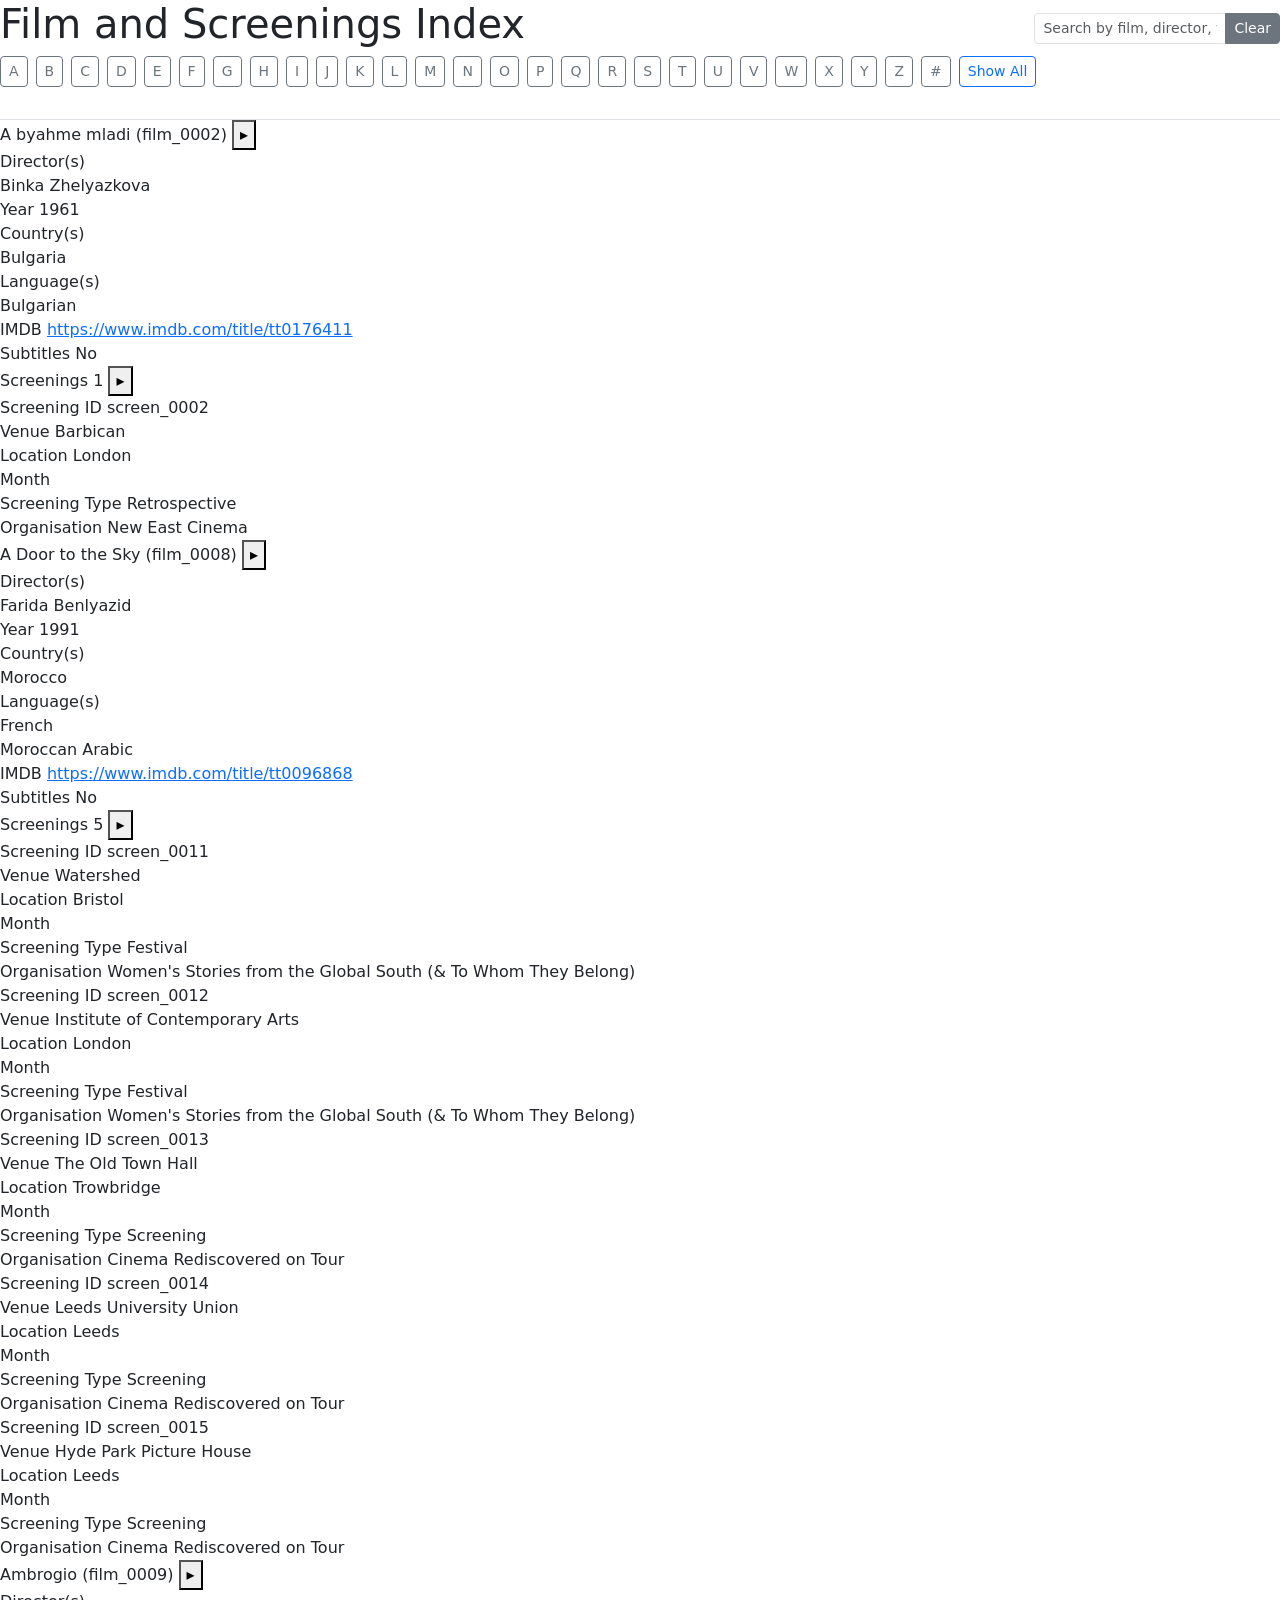
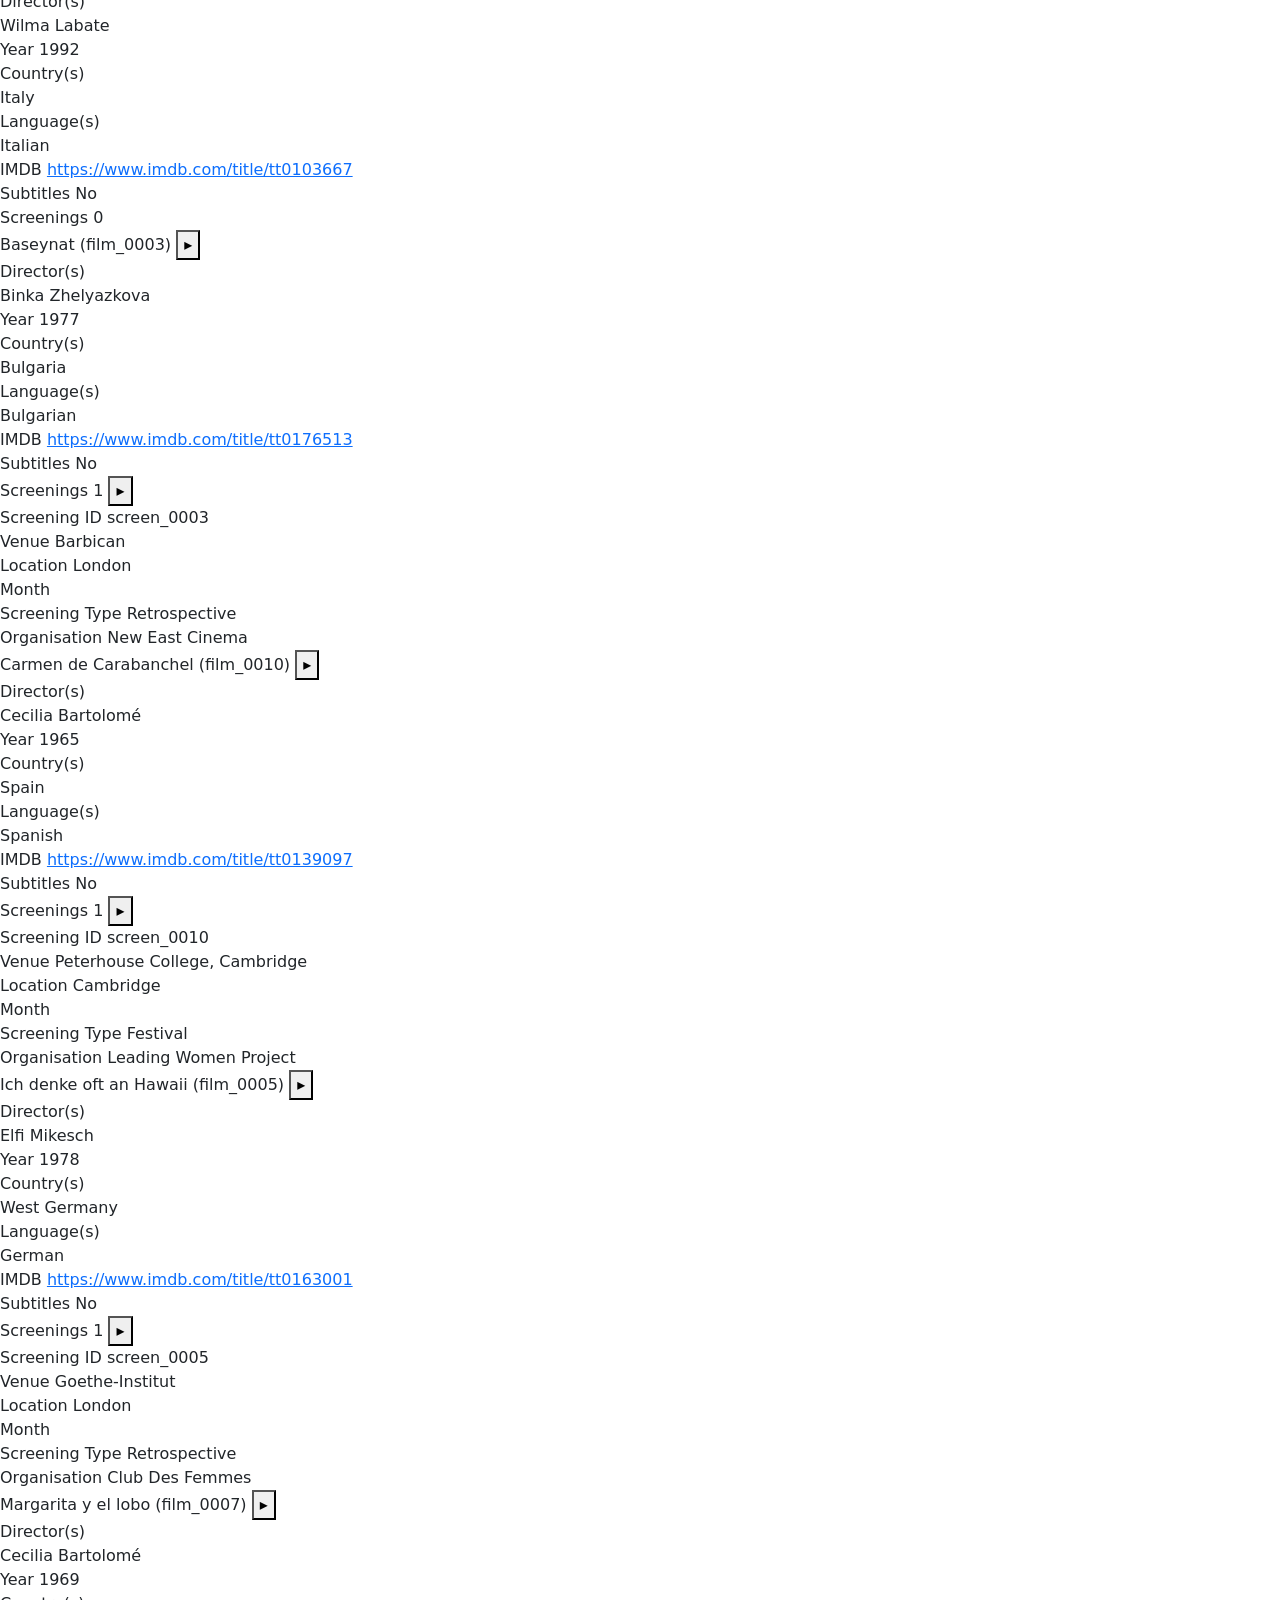
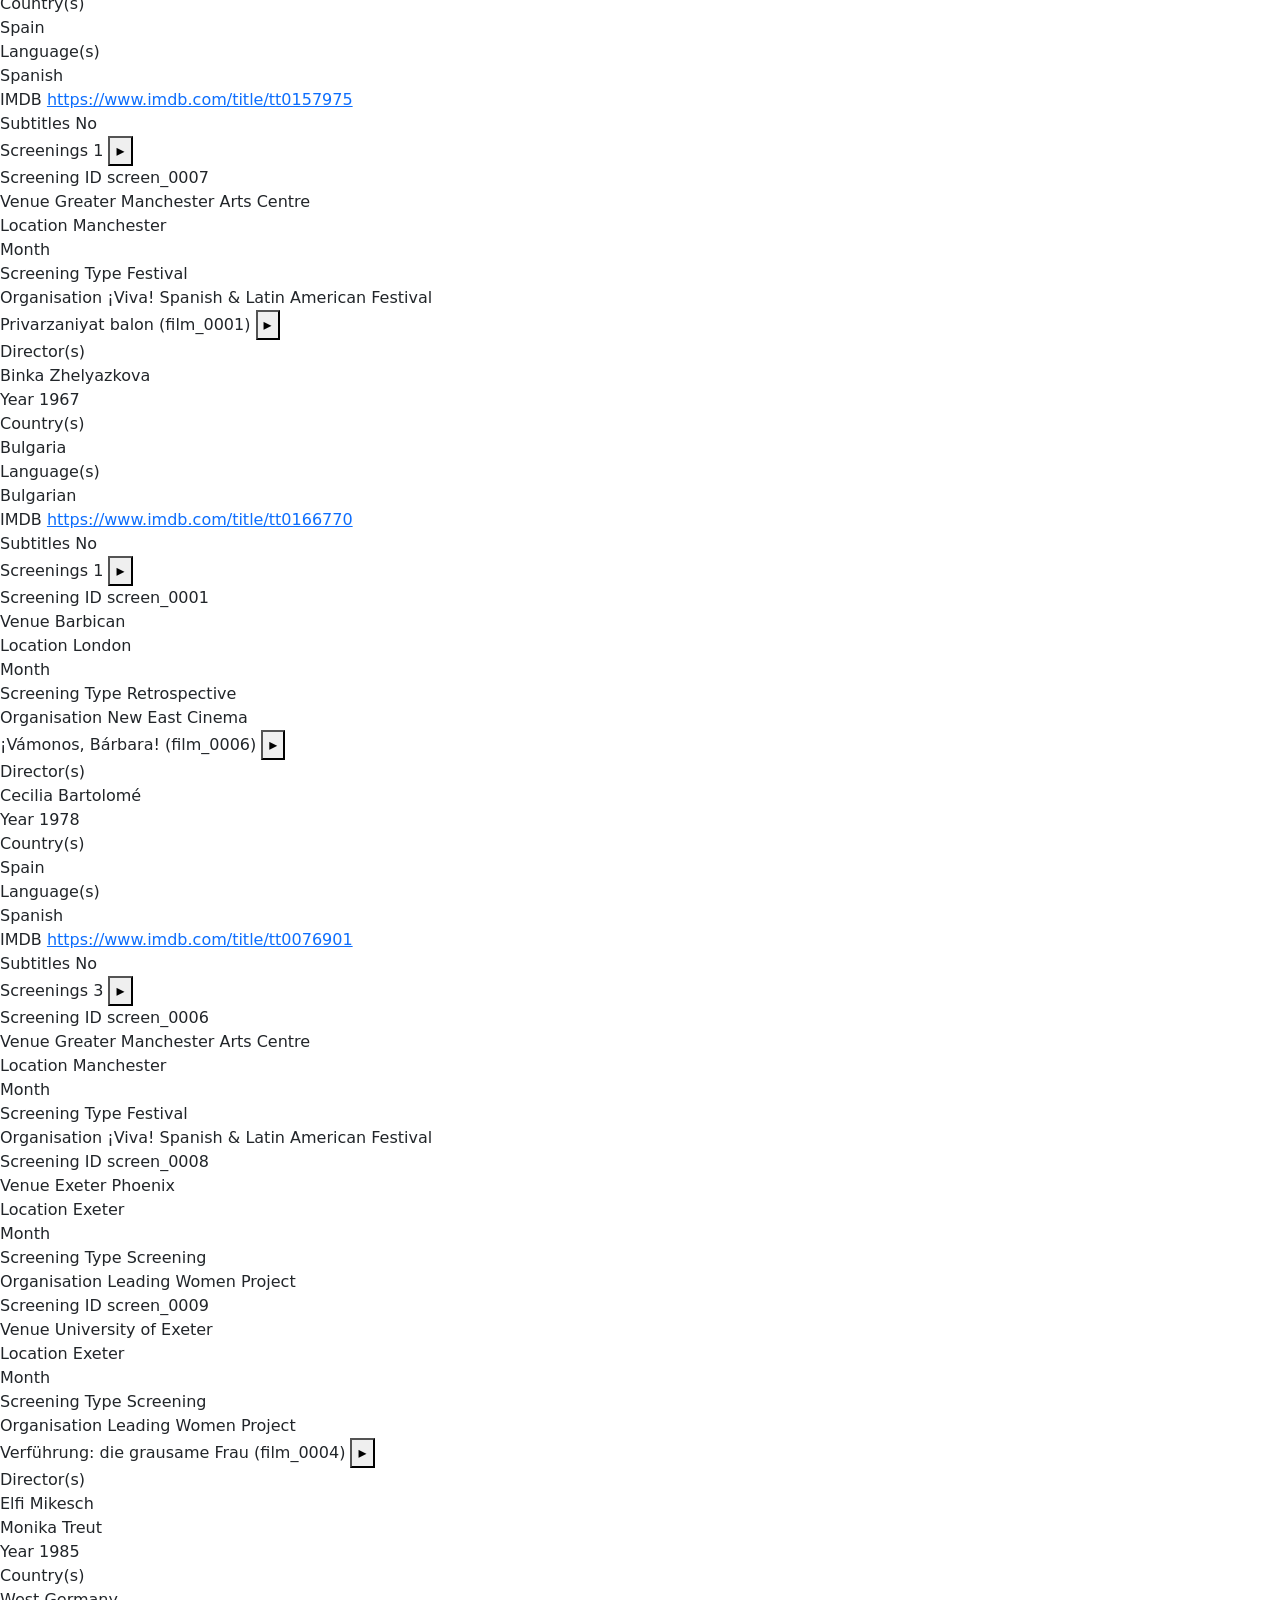
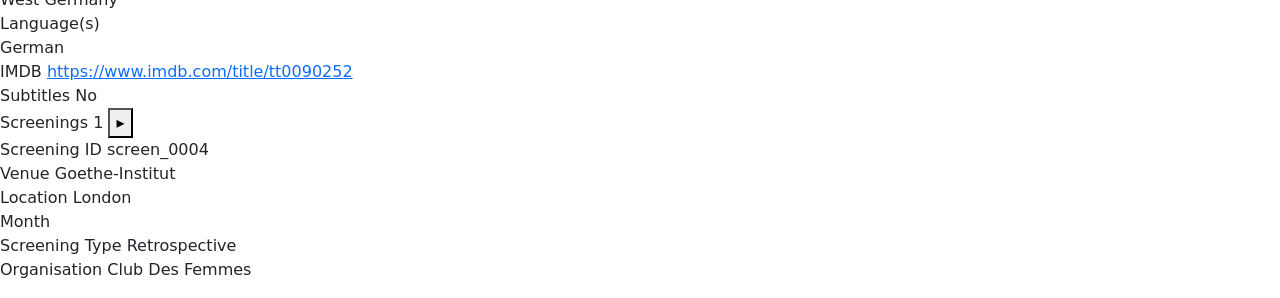
==== commit 2c9475c1: "deploy: bcb15fb16ae0a6ff62e094dd9aa2a1eaf7538edc" ====
--- a/film_index.html
+++ b/film_index.html
@@ -105,7 +105,7 @@
 </div>
 <div class='entry-block entry-month'>
 <span class='subheading'>Month</span>
-<span class='item-name'>09/2026</span>
+<span class='item-name'></span>
 </div>
 <div class='entry-block entry-type'>
 <span class='subheading'>Screening Type</span>
@@ -117,6 +117,214 @@
 </div>
 </div>
 </div>
+</div>
+</div></li>
+<li class='letter-entry' data-letter='A'><div class='index-entry' id='film_0008'>
+<div class='entry-header'>
+<span class='entry-title'>A Door to the Sky</span>
+<span class='entry-id'>(film_0008)</span>
+  <button class='toggle' aria-label='Show details'>▸</button>
+</div>
+<div class='item-details'>
+<div class='entry-block entry-directors'>
+<span class='subheading'>Director(s)</span>
+<div class="item-name">Farida Benlyazid</div>
+</div>
+<div class='entry-block entry-year'>
+<span class='subheading'>Year</span>
+<span class='item-name'>1991</span>
+</div>
+<div class='entry-block entry-countries'>
+<span class='subheading'>Country(s)</span>
+<div class="item-name">Morocco</div>
+</div>
+<div class='entry-block entry-languages'>
+<span class='subheading'>Language(s)</span>
+<div class="item-name">French</div>
+<div class="item-name">Moroccan Arabic</div>
+</div>
+<div class='entry-block entry-imdb'>
+<span class='subheading'>IMDB</span>
+<a href='https://www.imdb.com/title/tt0096868' target='_blank' class='item-name'>https://www.imdb.com/title/tt0096868</a>
+</div>
+<div class='entry-block entry-subtitles'>
+<span class='subheading'>Subtitles</span>
+<span class='item-name'>No</span>
+</div>
+<div class='entry-block entry-screenings'>
+<div class='screenings'>
+<span class='subheading'>Screenings</span>
+<span class='screenings-count'>5</span>
+<button class='toggle' aria-label='Show details'>▸</button>
+</div>
+<div class='screenings-details'>
+<div class='screening-row'>
+<div class='entry-block screening-item'>
+<span class='subheading'>Screening ID</span>
+<span class='item-name'>screen_0011</span>
+</div>
+<div class='entry-block entry-venue'>
+<span class='subheading'>Venue</span>
+<span class='item-name'>Watershed</span>
+</div>
+<div class='entry-block entry-location'>
+<span class='subheading'>Location</span>
+<span class='item-name'>Bristol</span>
+</div>
+<div class='entry-block entry-month'>
+<span class='subheading'>Month</span>
+<span class='item-name'></span>
+</div>
+<div class='entry-block entry-type'>
+<span class='subheading'>Screening Type</span>
+<span class='item-name'>Festival</span>
+</div>
+<div class='entry-block entry-type'>
+<span class='subheading'>Organisation</span>
+<span class='item-name'>Women&#x27;s Stories from the Global South (&amp; To Whom They Belong)</span>
+</div>
+</div>
+<div class='screening-row'>
+<div class='entry-block screening-item'>
+<span class='subheading'>Screening ID</span>
+<span class='item-name'>screen_0012</span>
+</div>
+<div class='entry-block entry-venue'>
+<span class='subheading'>Venue</span>
+<span class='item-name'>Institute of Contemporary Arts</span>
+</div>
+<div class='entry-block entry-location'>
+<span class='subheading'>Location</span>
+<span class='item-name'>London</span>
+</div>
+<div class='entry-block entry-month'>
+<span class='subheading'>Month</span>
+<span class='item-name'></span>
+</div>
+<div class='entry-block entry-type'>
+<span class='subheading'>Screening Type</span>
+<span class='item-name'>Festival</span>
+</div>
+<div class='entry-block entry-type'>
+<span class='subheading'>Organisation</span>
+<span class='item-name'>Women&#x27;s Stories from the Global South (&amp; To Whom They Belong)</span>
+</div>
+</div>
+<div class='screening-row'>
+<div class='entry-block screening-item'>
+<span class='subheading'>Screening ID</span>
+<span class='item-name'>screen_0013</span>
+</div>
+<div class='entry-block entry-venue'>
+<span class='subheading'>Venue</span>
+<span class='item-name'>The Old Town Hall</span>
+</div>
+<div class='entry-block entry-location'>
+<span class='subheading'>Location</span>
+<span class='item-name'>Trowbridge</span>
+</div>
+<div class='entry-block entry-month'>
+<span class='subheading'>Month</span>
+<span class='item-name'></span>
+</div>
+<div class='entry-block entry-type'>
+<span class='subheading'>Screening Type</span>
+<span class='item-name'>Screening</span>
+</div>
+<div class='entry-block entry-type'>
+<span class='subheading'>Organisation</span>
+<span class='item-name'>Cinema Rediscovered on Tour</span>
+</div>
+</div>
+<div class='screening-row'>
+<div class='entry-block screening-item'>
+<span class='subheading'>Screening ID</span>
+<span class='item-name'>screen_0014</span>
+</div>
+<div class='entry-block entry-venue'>
+<span class='subheading'>Venue</span>
+<span class='item-name'>Leeds University Union</span>
+</div>
+<div class='entry-block entry-location'>
+<span class='subheading'>Location</span>
+<span class='item-name'>Leeds</span>
+</div>
+<div class='entry-block entry-month'>
+<span class='subheading'>Month</span>
+<span class='item-name'></span>
+</div>
+<div class='entry-block entry-type'>
+<span class='subheading'>Screening Type</span>
+<span class='item-name'>Screening</span>
+</div>
+<div class='entry-block entry-type'>
+<span class='subheading'>Organisation</span>
+<span class='item-name'>Cinema Rediscovered on Tour</span>
+</div>
+</div>
+<div class='screening-row'>
+<div class='entry-block screening-item'>
+<span class='subheading'>Screening ID</span>
+<span class='item-name'>screen_0015</span>
+</div>
+<div class='entry-block entry-venue'>
+<span class='subheading'>Venue</span>
+<span class='item-name'>Hyde Park Picture House</span>
+</div>
+<div class='entry-block entry-location'>
+<span class='subheading'>Location</span>
+<span class='item-name'>Leeds</span>
+</div>
+<div class='entry-block entry-month'>
+<span class='subheading'>Month</span>
+<span class='item-name'></span>
+</div>
+<div class='entry-block entry-type'>
+<span class='subheading'>Screening Type</span>
+<span class='item-name'>Screening</span>
+</div>
+<div class='entry-block entry-type'>
+<span class='subheading'>Organisation</span>
+<span class='item-name'>Cinema Rediscovered on Tour</span>
+</div>
+</div>
+</div>
+</div>
+</div></li>
+<li class='letter-entry' data-letter='A'><div class='index-entry' id='film_0009'>
+<div class='entry-header'>
+<span class='entry-title'>Ambrogio</span>
+<span class='entry-id'>(film_0009)</span>
+  <button class='toggle' aria-label='Show details'>▸</button>
+</div>
+<div class='item-details'>
+<div class='entry-block entry-directors'>
+<span class='subheading'>Director(s)</span>
+<div class="item-name">Wilma Labate</div>
+</div>
+<div class='entry-block entry-year'>
+<span class='subheading'>Year</span>
+<span class='item-name'>1992</span>
+</div>
+<div class='entry-block entry-countries'>
+<span class='subheading'>Country(s)</span>
+<div class="item-name">Italy</div>
+</div>
+<div class='entry-block entry-languages'>
+<span class='subheading'>Language(s)</span>
+<div class="item-name">Italian</div>
+</div>
+<div class='entry-block entry-imdb'>
+<span class='subheading'>IMDB</span>
+<a href='https://www.imdb.com/title/tt0103667' target='_blank' class='item-name'>https://www.imdb.com/title/tt0103667</a>
+</div>
+<div class='entry-block entry-subtitles'>
+<span class='subheading'>Subtitles</span>
+<span class='item-name'>No</span>
+</div>
+<div class='entry-block entry-screenings'>
+<span class='subheading'>Screenings</span>
+<span class='item-name'>0</span>
 </div>
 </div></li>
 <li class='letter-entry' data-letter='B'><div class='index-entry' id='film_0003'>
@@ -172,7 +380,7 @@
 </div>
 <div class='entry-block entry-month'>
 <span class='subheading'>Month</span>
-<span class='item-name'>09/2026</span>
+<span class='item-name'></span>
 </div>
 <div class='entry-block entry-type'>
 <span class='subheading'>Screening Type</span>
@@ -181,6 +389,73 @@
 <div class='entry-block entry-type'>
 <span class='subheading'>Organisation</span>
 <span class='item-name'>New East Cinema</span>
+</div>
+</div>
+</div>
+</div>
+</div></li>
+<li class='letter-entry' data-letter='C'><div class='index-entry' id='film_0010'>
+<div class='entry-header'>
+<span class='entry-title'>Carmen de Carabanchel</span>
+<span class='entry-id'>(film_0010)</span>
+  <button class='toggle' aria-label='Show details'>▸</button>
+</div>
+<div class='item-details'>
+<div class='entry-block entry-directors'>
+<span class='subheading'>Director(s)</span>
+<div class="item-name">Cecilia Bartolomé</div>
+</div>
+<div class='entry-block entry-year'>
+<span class='subheading'>Year</span>
+<span class='item-name'>1965</span>
+</div>
+<div class='entry-block entry-countries'>
+<span class='subheading'>Country(s)</span>
+<div class="item-name">Spain</div>
+</div>
+<div class='entry-block entry-languages'>
+<span class='subheading'>Language(s)</span>
+<div class="item-name">Spanish</div>
+</div>
+<div class='entry-block entry-imdb'>
+<span class='subheading'>IMDB</span>
+<a href='https://www.imdb.com/title/tt0139097' target='_blank' class='item-name'>https://www.imdb.com/title/tt0139097</a>
+</div>
+<div class='entry-block entry-subtitles'>
+<span class='subheading'>Subtitles</span>
+<span class='item-name'>No</span>
+</div>
+<div class='entry-block entry-screenings'>
+<div class='screenings'>
+<span class='subheading'>Screenings</span>
+<span class='screenings-count'>1</span>
+<button class='toggle' aria-label='Show details'>▸</button>
+</div>
+<div class='screenings-details'>
+<div class='screening-row'>
+<div class='entry-block screening-item'>
+<span class='subheading'>Screening ID</span>
+<span class='item-name'>screen_0010</span>
+</div>
+<div class='entry-block entry-venue'>
+<span class='subheading'>Venue</span>
+<span class='item-name'>Peterhouse College, Cambridge</span>
+</div>
+<div class='entry-block entry-location'>
+<span class='subheading'>Location</span>
+<span class='item-name'>Cambridge</span>
+</div>
+<div class='entry-block entry-month'>
+<span class='subheading'>Month</span>
+<span class='item-name'></span>
+</div>
+<div class='entry-block entry-type'>
+<span class='subheading'>Screening Type</span>
+<span class='item-name'>Festival</span>
+</div>
+<div class='entry-block entry-type'>
+<span class='subheading'>Organisation</span>
+<span class='item-name'>Leading Women Project</span>
 </div>
 </div>
 </div>
@@ -239,7 +514,7 @@
 </div>
 <div class='entry-block entry-month'>
 <span class='subheading'>Month</span>
-<span class='item-name'>06/2026</span>
+<span class='item-name'></span>
 </div>
 <div class='entry-block entry-type'>
 <span class='subheading'>Screening Type</span>
@@ -306,7 +581,7 @@
 </div>
 <div class='entry-block entry-month'>
 <span class='subheading'>Month</span>
-<span class='item-name'>03/2023</span>
+<span class='item-name'></span>
 </div>
 <div class='entry-block entry-type'>
 <span class='subheading'>Screening Type</span>
@@ -373,7 +648,7 @@
 </div>
 <div class='entry-block entry-month'>
 <span class='subheading'>Month</span>
-<span class='item-name'>09/2026</span>
+<span class='item-name'></span>
 </div>
 <div class='entry-block entry-type'>
 <span class='subheading'>Screening Type</span>
@@ -440,7 +715,7 @@
 </div>
 <div class='entry-block entry-month'>
 <span class='subheading'>Month</span>
-<span class='item-name'>03/2023</span>
+<span class='item-name'></span>
 </div>
 <div class='entry-block entry-type'>
 <span class='subheading'>Screening Type</span>
@@ -466,7 +741,7 @@
 </div>
 <div class='entry-block entry-month'>
 <span class='subheading'>Month</span>
-<span class='item-name'>05/2023</span>
+<span class='item-name'></span>
 </div>
 <div class='entry-block entry-type'>
 <span class='subheading'>Screening Type</span>
@@ -492,7 +767,7 @@
 </div>
 <div class='entry-block entry-month'>
 <span class='subheading'>Month</span>
-<span class='item-name'>05/2023</span>
+<span class='item-name'></span>
 </div>
 <div class='entry-block entry-type'>
 <span class='subheading'>Screening Type</span>
@@ -560,7 +835,7 @@
 </div>
 <div class='entry-block entry-month'>
 <span class='subheading'>Month</span>
-<span class='item-name'>06/2026</span>
+<span class='item-name'></span>
 </div>
 <div class='entry-block entry-type'>
 <span class='subheading'>Screening Type</span>
@@ -572,42 +847,6 @@
 </div>
 </div>
 </div>
-</div>
-</div></li>
-<li class='letter-entry' data-letter='#'><div class='index-entry' id='film_0008'>
-<div class='entry-header'>
-<span class='entry-title'>300</span>
-<span class='entry-id'>(film_0008)</span>
-  <button class='toggle' aria-label='Show details'>▸</button>
-</div>
-<div class='item-details'>
-<div class='entry-block entry-directors'>
-<span class='subheading'>Director(s)</span>
-<div class="item-name">Cecilia Bartolomé</div>
-</div>
-<div class='entry-block entry-year'>
-<span class='subheading'>Year</span>
-<span class='item-name'>1969</span>
-</div>
-<div class='entry-block entry-countries'>
-<span class='subheading'>Country(s)</span>
-<div class="item-name">Spain</div>
-</div>
-<div class='entry-block entry-languages'>
-<span class='subheading'>Language(s)</span>
-<div class="item-name">Spanish</div>
-</div>
-<div class='entry-block entry-imdb'>
-<span class='subheading'>IMDB</span>
-<a href='https://www.imdb.com/title/tt0157975' target='_blank' class='item-name'>https://www.imdb.com/title/tt0157975</a>
-</div>
-<div class='entry-block entry-subtitles'>
-<span class='subheading'>Subtitles</span>
-<span class='item-name'>No</span>
-</div>
-<div class='entry-block entry-screenings'>
-<span class='subheading'>Screenings</span>
-<span class='item-name'>0</span>
 </div>
 </div></li>
 </ul>
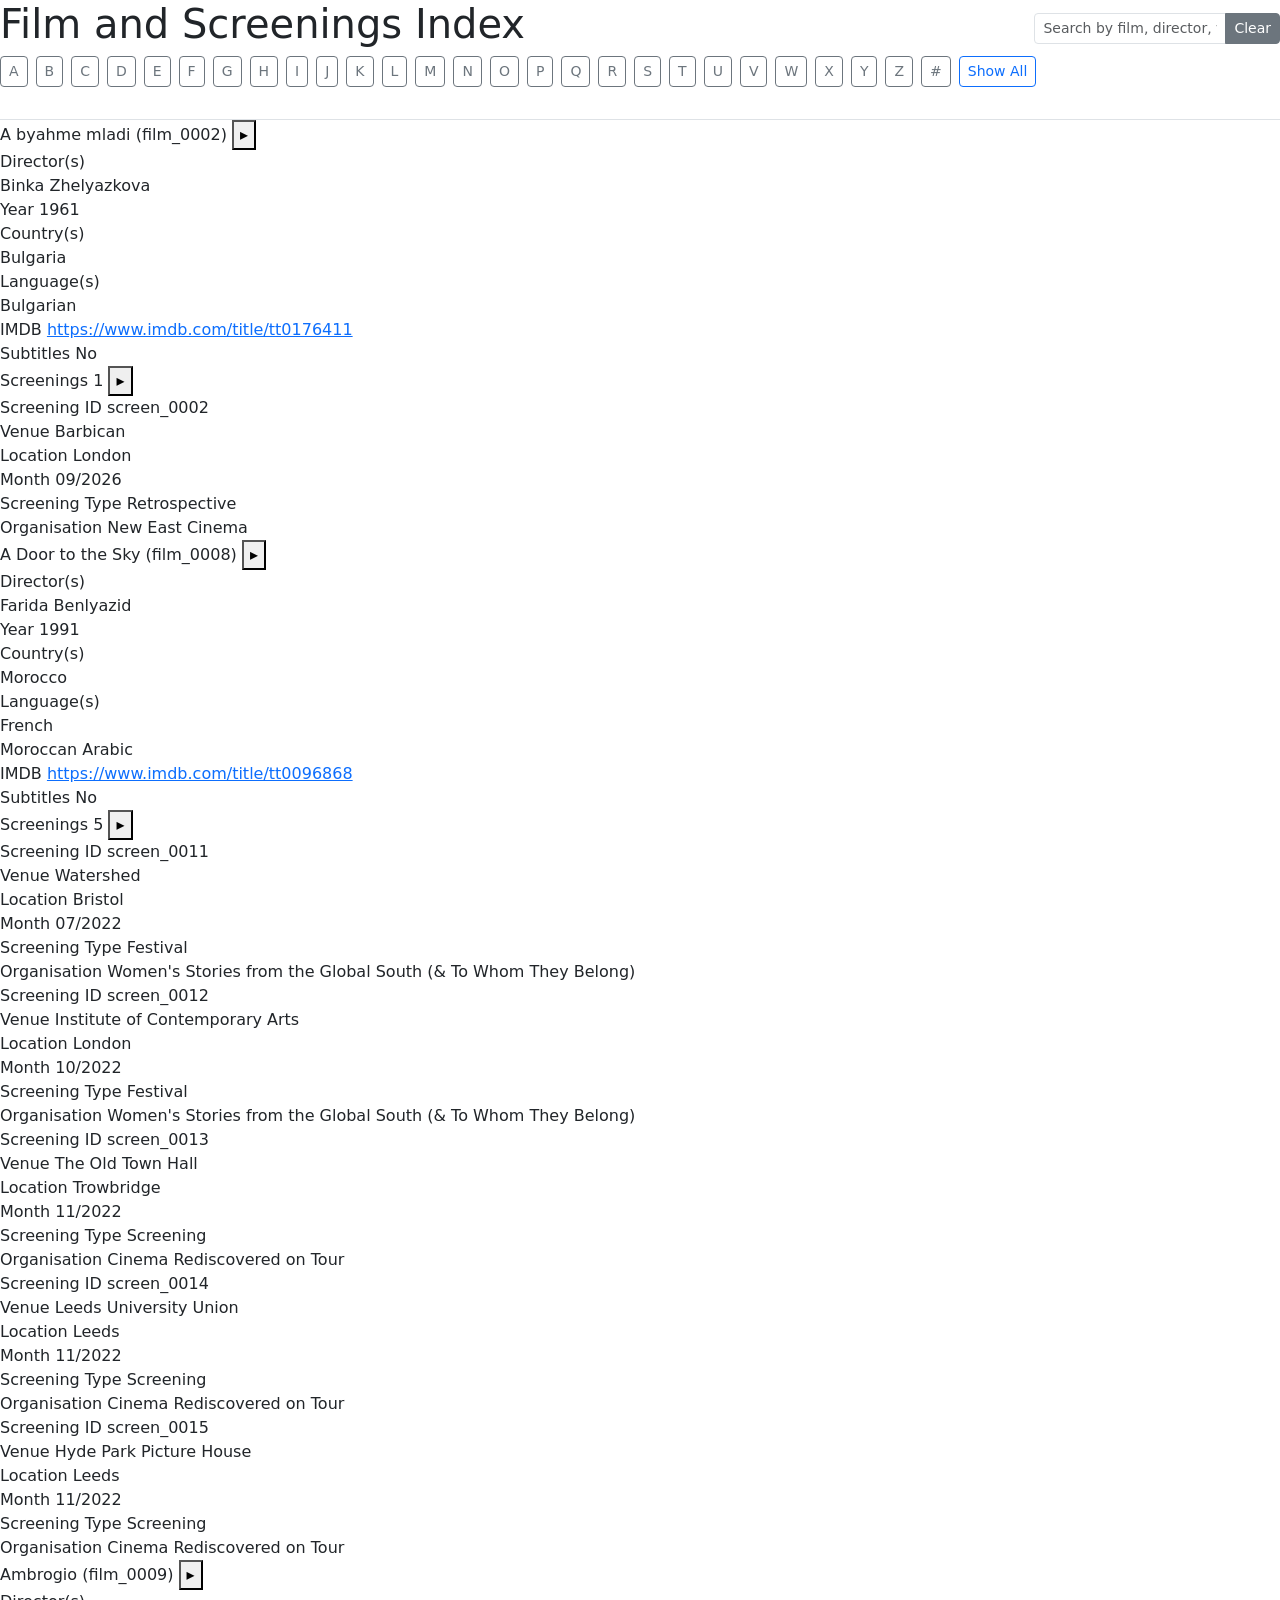
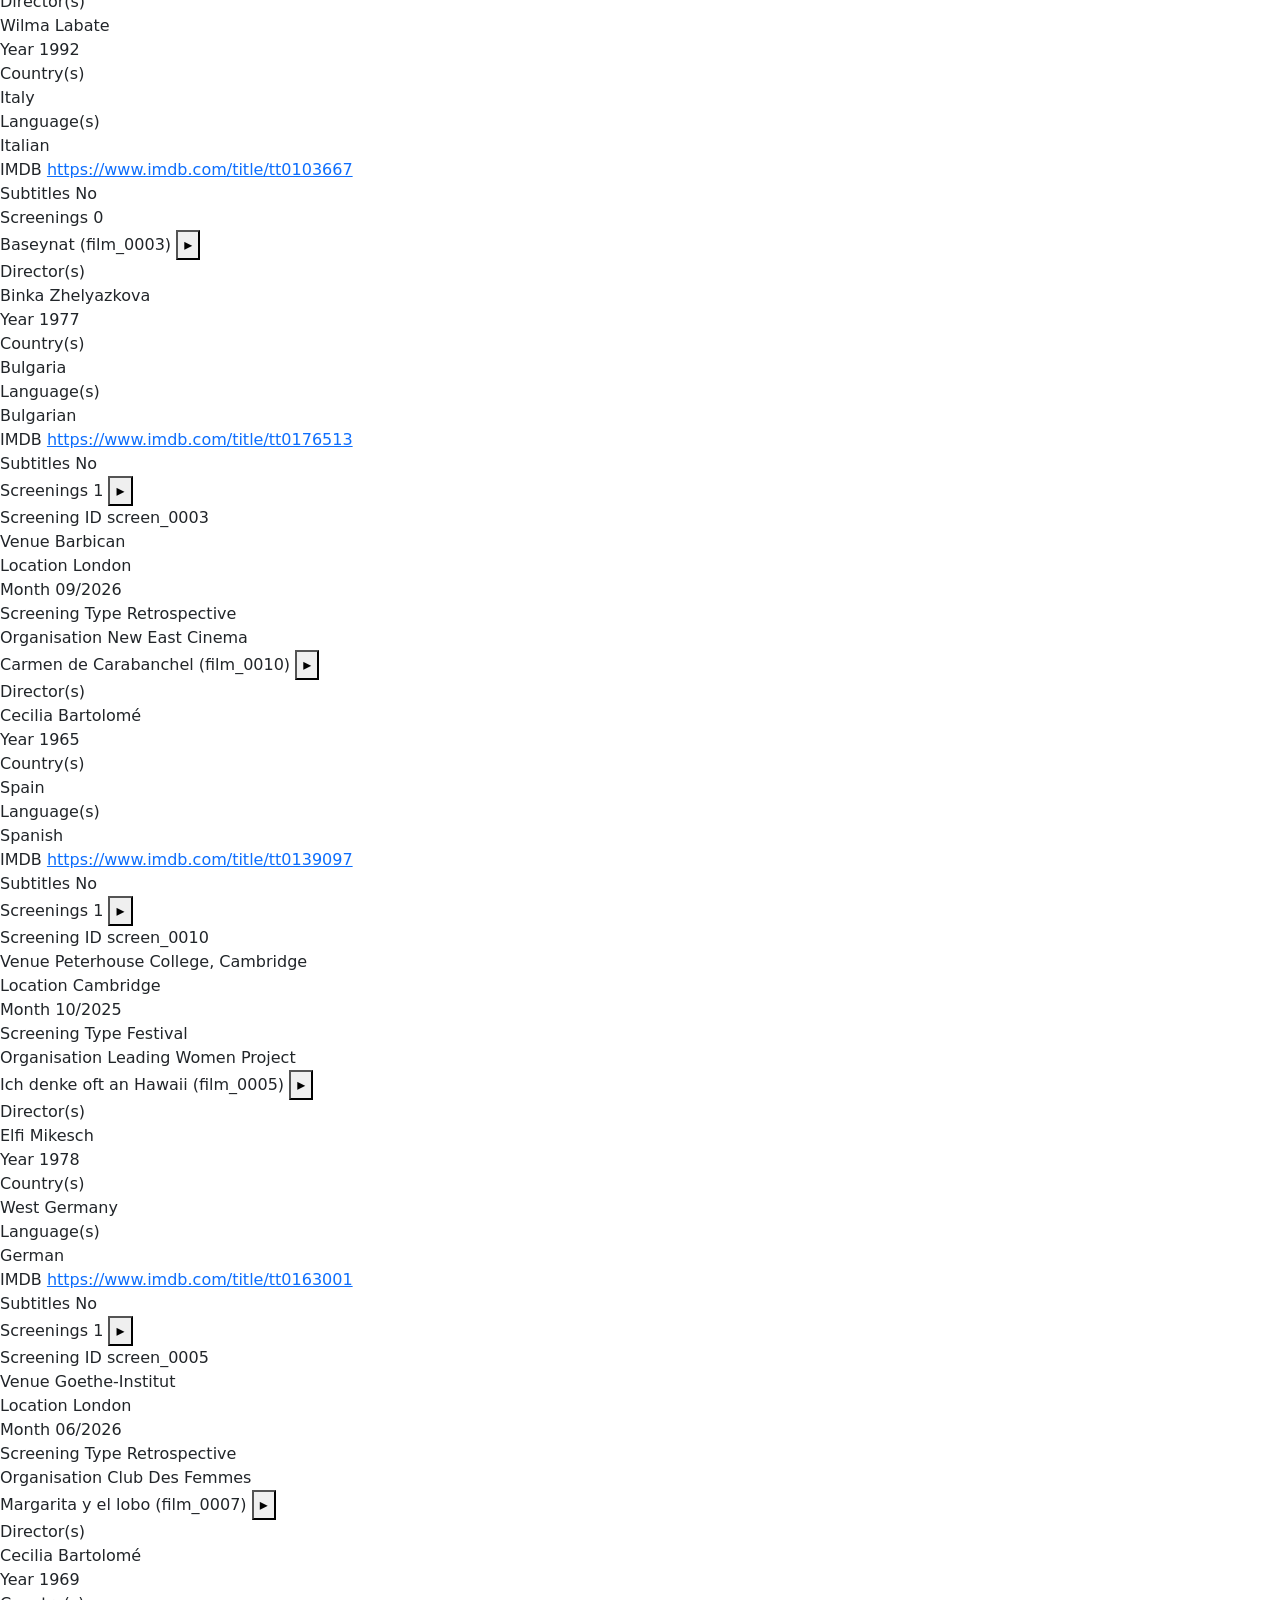
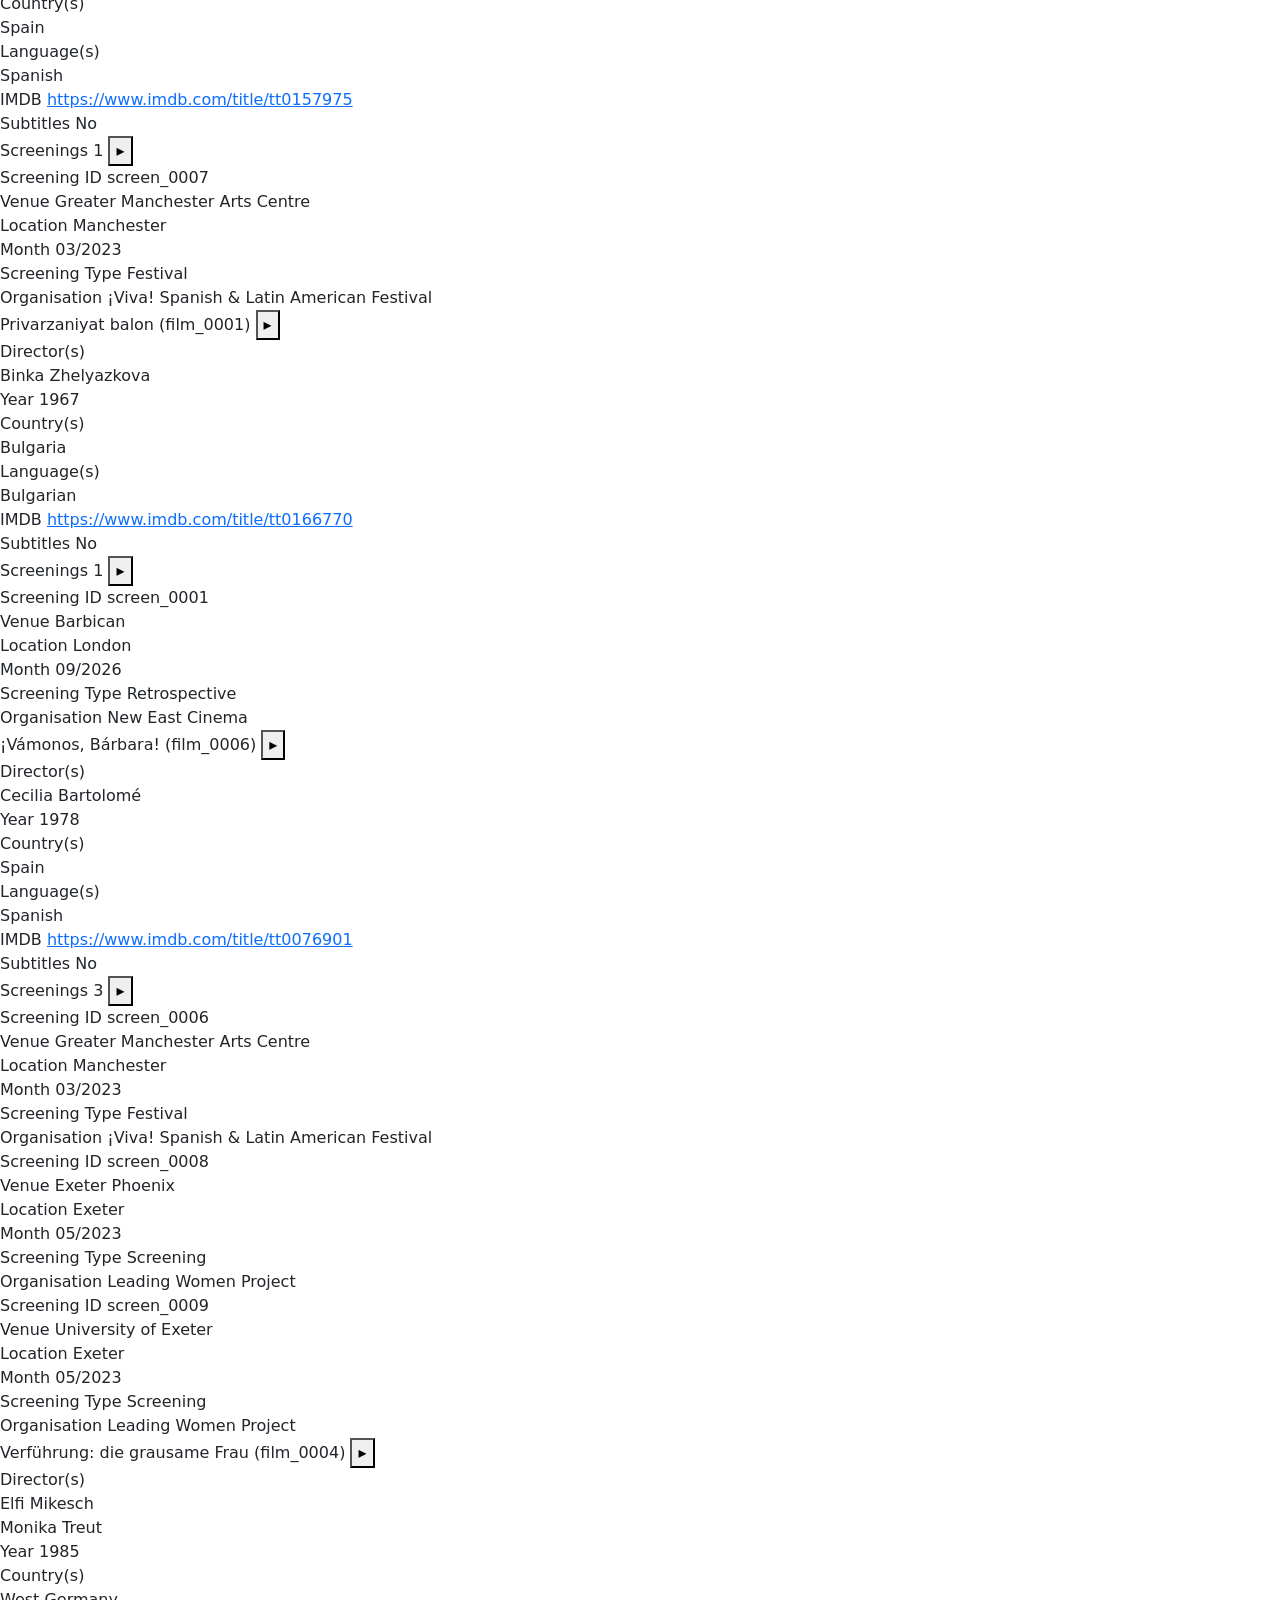
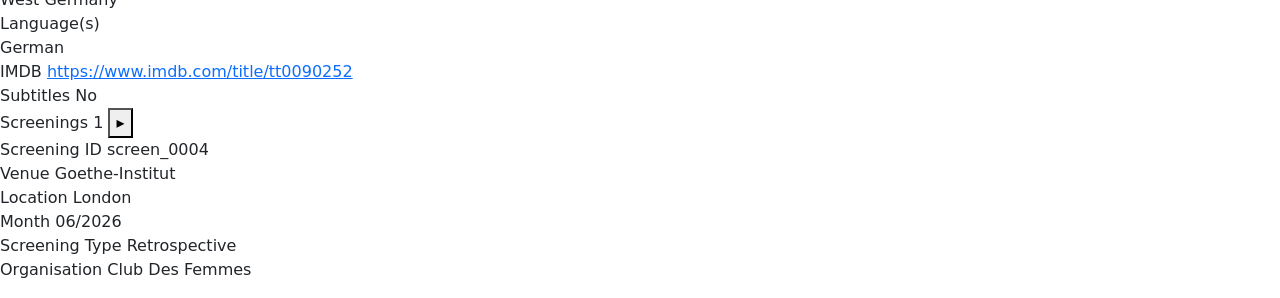
==== commit 6fe0debc: "deploy: fb27209c3ba4e30a6df5f281aa28fb531e896f5c" ====
--- a/film_index.html
+++ b/film_index.html
@@ -105,7 +105,7 @@
 </div>
 <div class='entry-block entry-month'>
 <span class='subheading'>Month</span>
-<span class='item-name'></span>
+<span class='item-name'>09/2026</span>
 </div>
 <div class='entry-block entry-type'>
 <span class='subheading'>Screening Type</span>
@@ -173,7 +173,7 @@
 </div>
 <div class='entry-block entry-month'>
 <span class='subheading'>Month</span>
-<span class='item-name'></span>
+<span class='item-name'>07/2022</span>
 </div>
 <div class='entry-block entry-type'>
 <span class='subheading'>Screening Type</span>
@@ -199,7 +199,7 @@
 </div>
 <div class='entry-block entry-month'>
 <span class='subheading'>Month</span>
-<span class='item-name'></span>
+<span class='item-name'>10/2022</span>
 </div>
 <div class='entry-block entry-type'>
 <span class='subheading'>Screening Type</span>
@@ -225,7 +225,7 @@
 </div>
 <div class='entry-block entry-month'>
 <span class='subheading'>Month</span>
-<span class='item-name'></span>
+<span class='item-name'>11/2022</span>
 </div>
 <div class='entry-block entry-type'>
 <span class='subheading'>Screening Type</span>
@@ -251,7 +251,7 @@
 </div>
 <div class='entry-block entry-month'>
 <span class='subheading'>Month</span>
-<span class='item-name'></span>
+<span class='item-name'>11/2022</span>
 </div>
 <div class='entry-block entry-type'>
 <span class='subheading'>Screening Type</span>
@@ -277,7 +277,7 @@
 </div>
 <div class='entry-block entry-month'>
 <span class='subheading'>Month</span>
-<span class='item-name'></span>
+<span class='item-name'>11/2022</span>
 </div>
 <div class='entry-block entry-type'>
 <span class='subheading'>Screening Type</span>
@@ -380,7 +380,7 @@
 </div>
 <div class='entry-block entry-month'>
 <span class='subheading'>Month</span>
-<span class='item-name'></span>
+<span class='item-name'>09/2026</span>
 </div>
 <div class='entry-block entry-type'>
 <span class='subheading'>Screening Type</span>
@@ -447,7 +447,7 @@
 </div>
 <div class='entry-block entry-month'>
 <span class='subheading'>Month</span>
-<span class='item-name'></span>
+<span class='item-name'>10/2025</span>
 </div>
 <div class='entry-block entry-type'>
 <span class='subheading'>Screening Type</span>
@@ -514,7 +514,7 @@
 </div>
 <div class='entry-block entry-month'>
 <span class='subheading'>Month</span>
-<span class='item-name'></span>
+<span class='item-name'>06/2026</span>
 </div>
 <div class='entry-block entry-type'>
 <span class='subheading'>Screening Type</span>
@@ -581,7 +581,7 @@
 </div>
 <div class='entry-block entry-month'>
 <span class='subheading'>Month</span>
-<span class='item-name'></span>
+<span class='item-name'>03/2023</span>
 </div>
 <div class='entry-block entry-type'>
 <span class='subheading'>Screening Type</span>
@@ -648,7 +648,7 @@
 </div>
 <div class='entry-block entry-month'>
 <span class='subheading'>Month</span>
-<span class='item-name'></span>
+<span class='item-name'>09/2026</span>
 </div>
 <div class='entry-block entry-type'>
 <span class='subheading'>Screening Type</span>
@@ -715,7 +715,7 @@
 </div>
 <div class='entry-block entry-month'>
 <span class='subheading'>Month</span>
-<span class='item-name'></span>
+<span class='item-name'>03/2023</span>
 </div>
 <div class='entry-block entry-type'>
 <span class='subheading'>Screening Type</span>
@@ -741,7 +741,7 @@
 </div>
 <div class='entry-block entry-month'>
 <span class='subheading'>Month</span>
-<span class='item-name'></span>
+<span class='item-name'>05/2023</span>
 </div>
 <div class='entry-block entry-type'>
 <span class='subheading'>Screening Type</span>
@@ -767,7 +767,7 @@
 </div>
 <div class='entry-block entry-month'>
 <span class='subheading'>Month</span>
-<span class='item-name'></span>
+<span class='item-name'>05/2023</span>
 </div>
 <div class='entry-block entry-type'>
 <span class='subheading'>Screening Type</span>
@@ -827,7 +827,7 @@
 </div>
 <div class='entry-block entry-venue'>
 <span class='subheading'>Venue</span>
-<span class='item-name'>Goethe-Institut </span>
+<span class='item-name'>Goethe-Institut</span>
 </div>
 <div class='entry-block entry-location'>
 <span class='subheading'>Location</span>
@@ -835,7 +835,7 @@
 </div>
 <div class='entry-block entry-month'>
 <span class='subheading'>Month</span>
-<span class='item-name'></span>
+<span class='item-name'>06/2026</span>
 </div>
 <div class='entry-block entry-type'>
 <span class='subheading'>Screening Type</span>
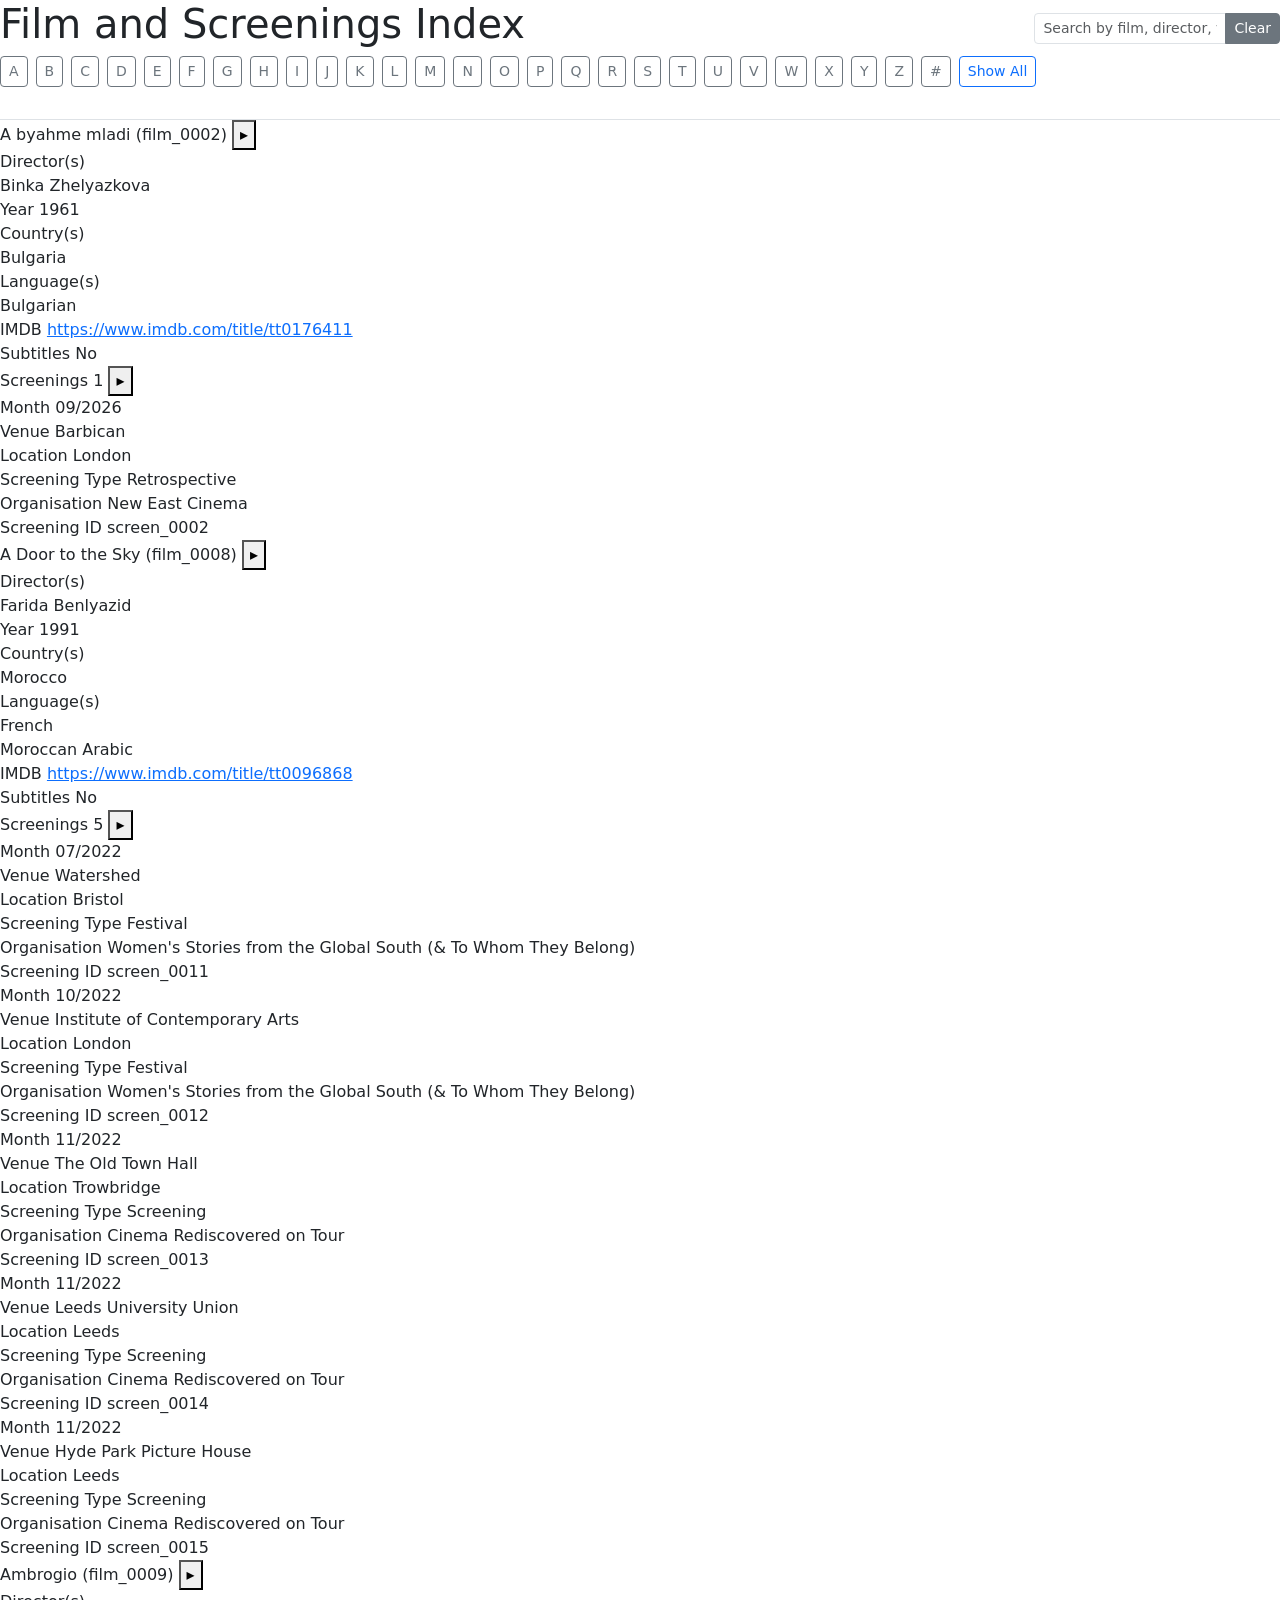
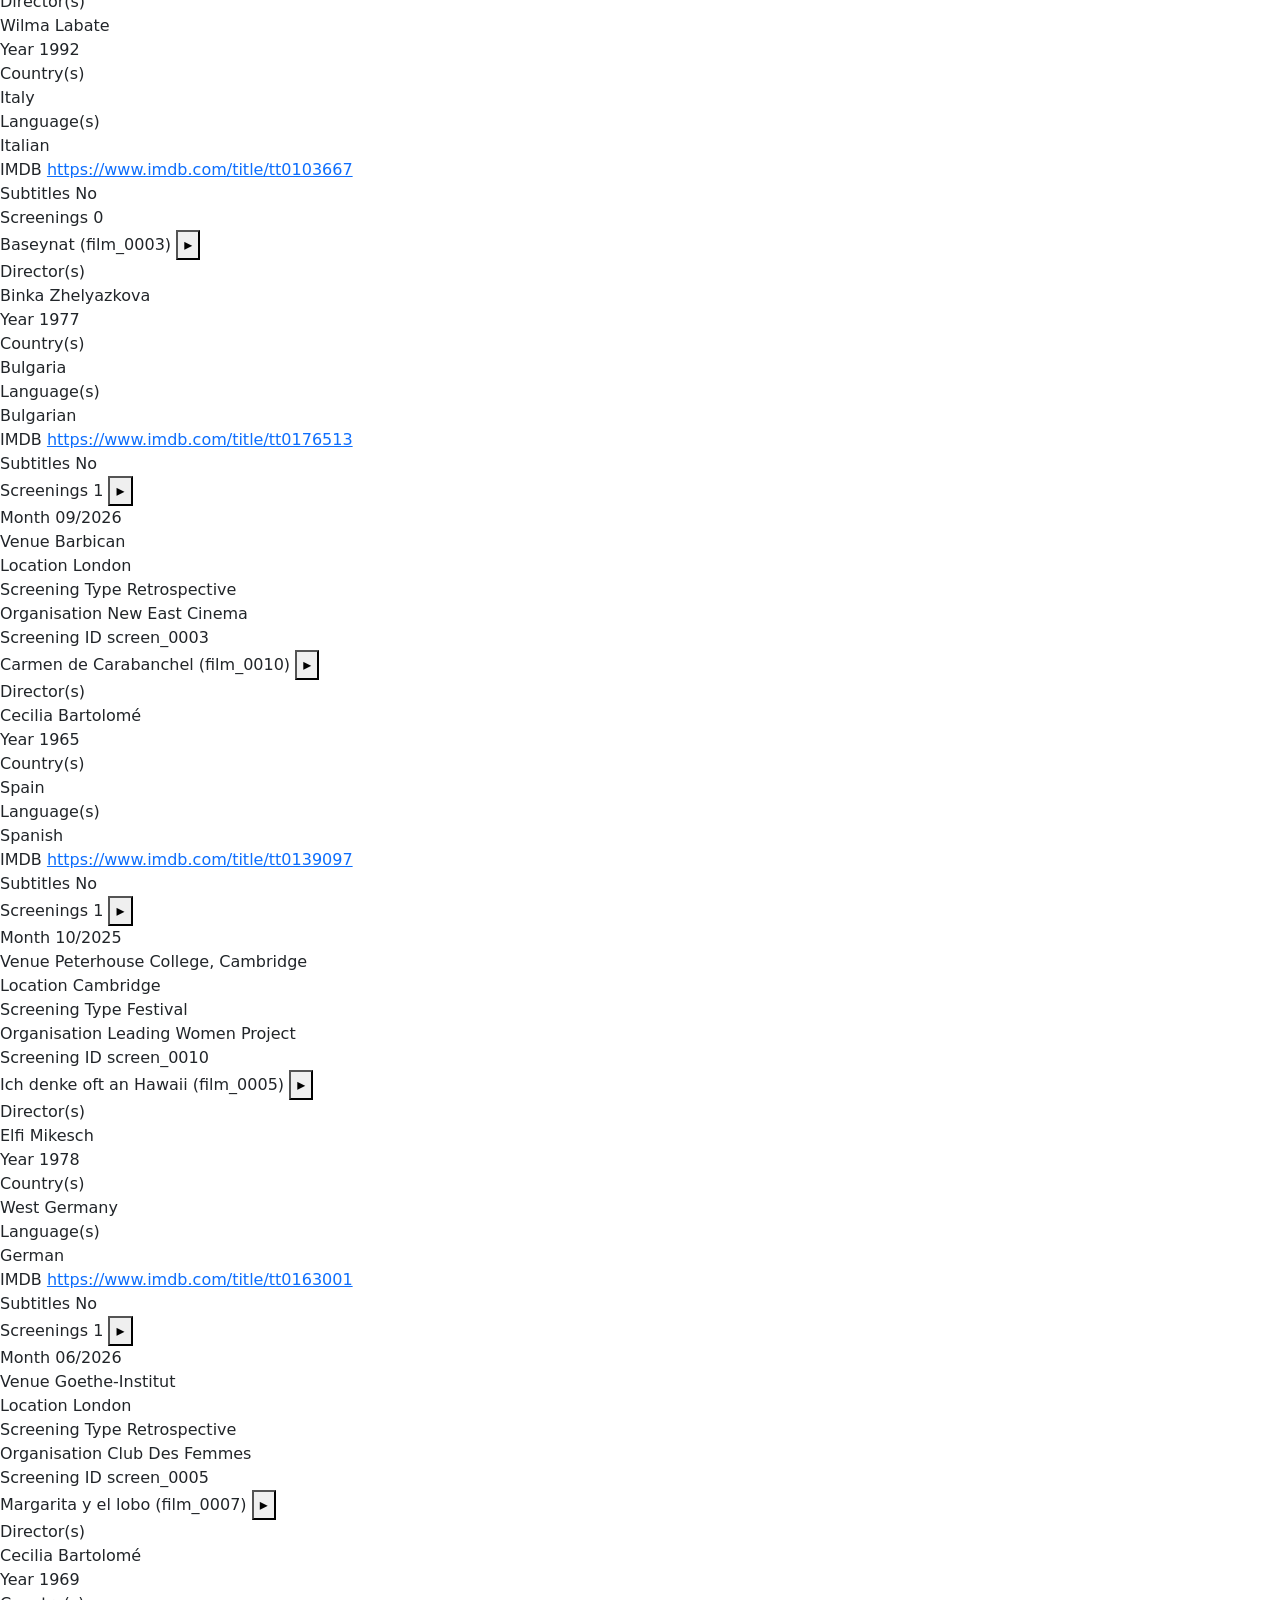
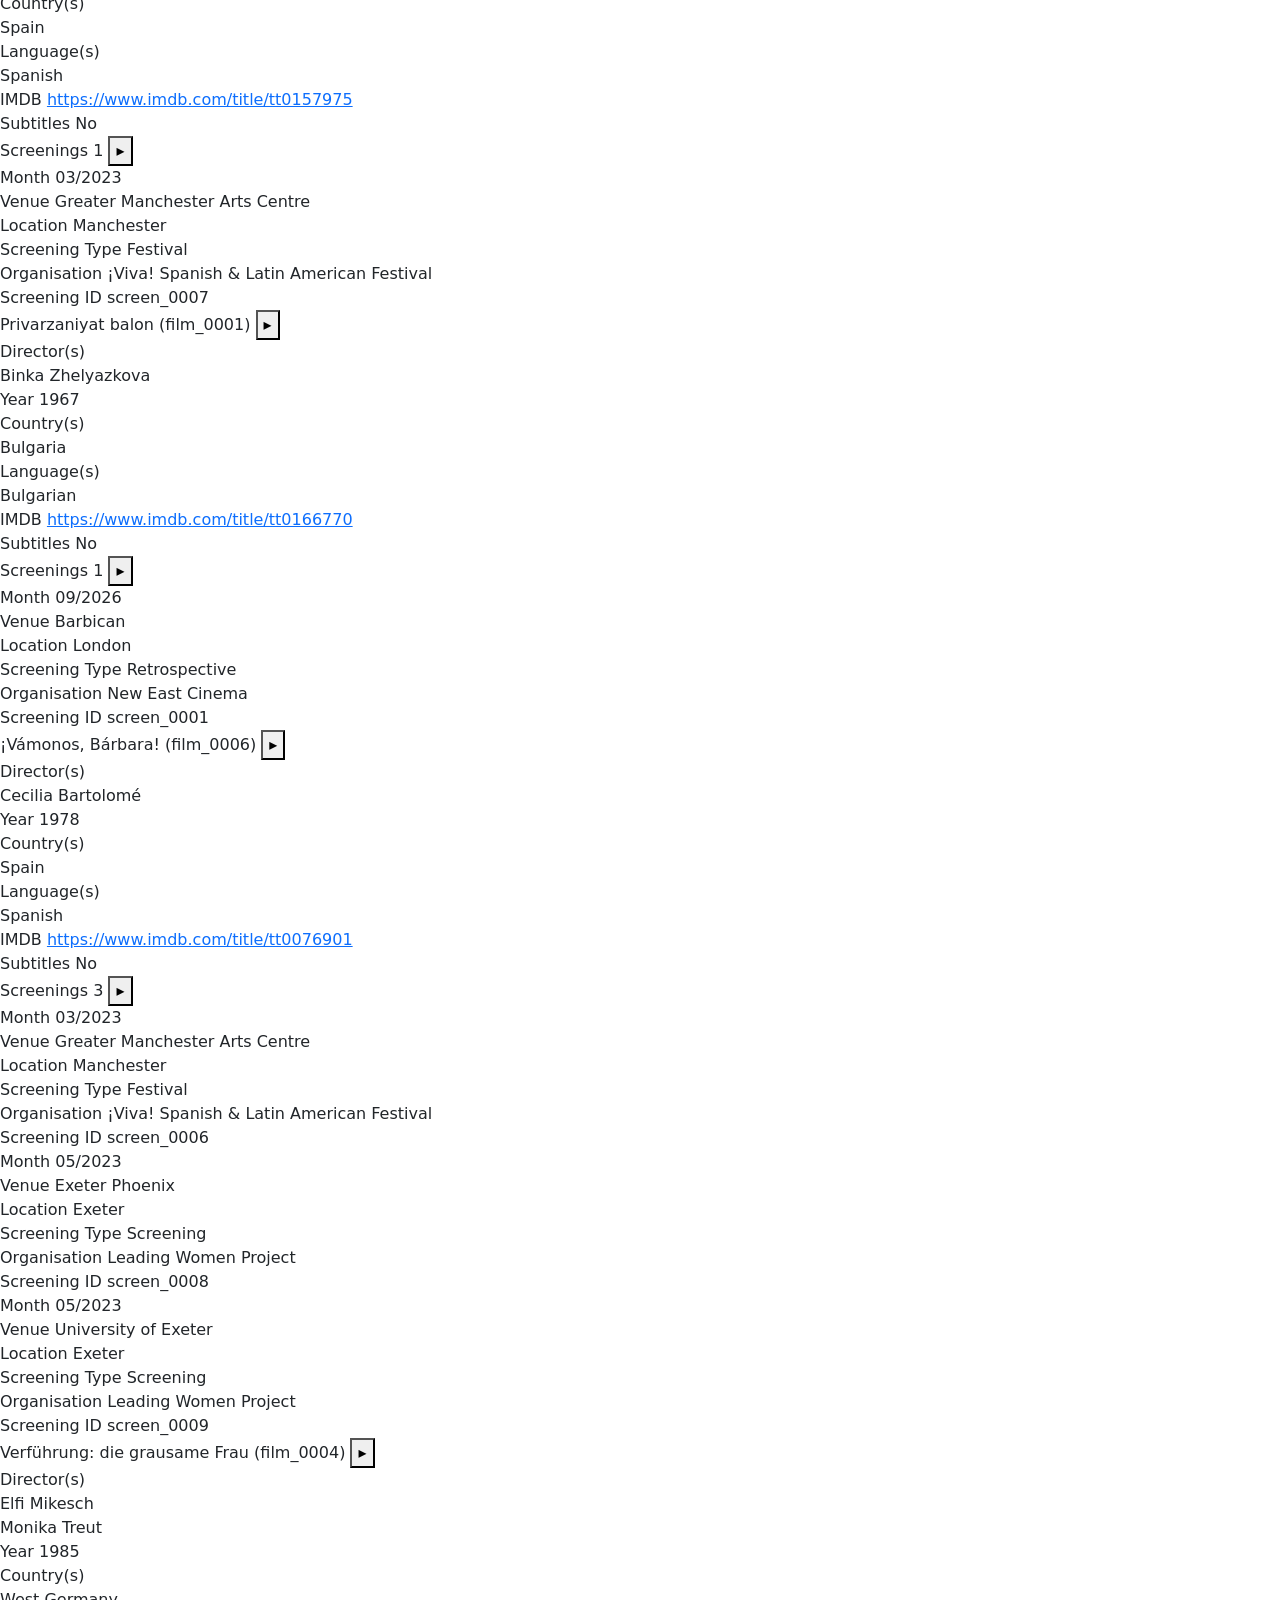
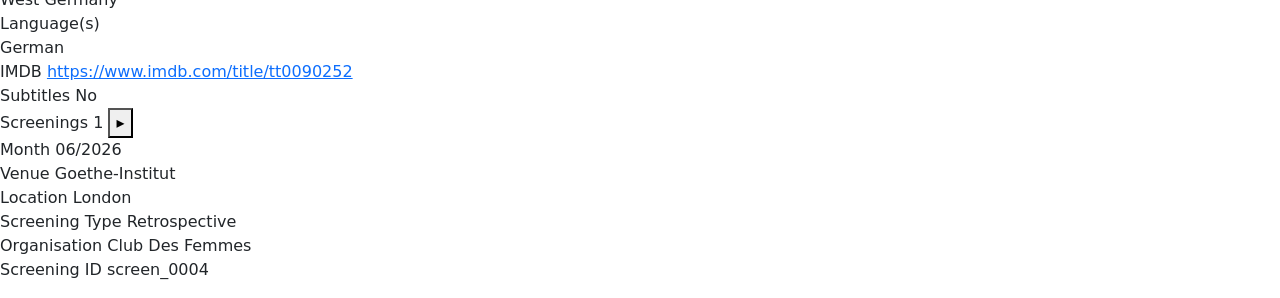
==== commit 17ef863f: "deploy: 6b9ba9940c96c5981605b5aa5d938eb07f8991e1" ====
--- a/film_index.html
+++ b/film_index.html
@@ -91,29 +91,29 @@
 </div>
 <div class='screenings-details'>
 <div class='screening-row'>
+<div class='entry-block entry-month'>
+<span class='subheading'>Month</span>
+<span class='item-name'>09/2026</span>
+</div>
+<div class='entry-block entry-venue'>
+<span class='subheading'>Venue</span>
+<span class='item-name'>Barbican</span>
+</div>
+<div class='entry-block entry-location'>
+<span class='subheading'>Location</span>
+<span class='item-name'>London</span>
+</div>
+<div class='entry-block entry-type'>
+<span class='subheading'>Screening Type</span>
+<span class='item-name'>Retrospective</span>
+</div>
+<div class='entry-block entry-type'>
+<span class='subheading'>Organisation</span>
+<span class='item-name'>New East Cinema</span>
+</div>
 <div class='entry-block screening-item'>
 <span class='subheading'>Screening ID</span>
 <span class='item-name'>screen_0002</span>
-</div>
-<div class='entry-block entry-venue'>
-<span class='subheading'>Venue</span>
-<span class='item-name'>Barbican</span>
-</div>
-<div class='entry-block entry-location'>
-<span class='subheading'>Location</span>
-<span class='item-name'>London</span>
-</div>
-<div class='entry-block entry-month'>
-<span class='subheading'>Month</span>
-<span class='item-name'>09/2026</span>
-</div>
-<div class='entry-block entry-type'>
-<span class='subheading'>Screening Type</span>
-<span class='item-name'>Retrospective</span>
-</div>
-<div class='entry-block entry-type'>
-<span class='subheading'>Organisation</span>
-<span class='item-name'>New East Cinema</span>
 </div>
 </div>
 </div>
@@ -159,21 +159,43 @@
 </div>
 <div class='screenings-details'>
 <div class='screening-row'>
+<div class='entry-block entry-month'>
+<span class='subheading'>Month</span>
+<span class='item-name'>07/2022</span>
+</div>
+<div class='entry-block entry-venue'>
+<span class='subheading'>Venue</span>
+<span class='item-name'>Watershed</span>
+</div>
+<div class='entry-block entry-location'>
+<span class='subheading'>Location</span>
+<span class='item-name'>Bristol</span>
+</div>
+<div class='entry-block entry-type'>
+<span class='subheading'>Screening Type</span>
+<span class='item-name'>Festival</span>
+</div>
+<div class='entry-block entry-type'>
+<span class='subheading'>Organisation</span>
+<span class='item-name'>Women&#x27;s Stories from the Global South (&amp; To Whom They Belong)</span>
+</div>
 <div class='entry-block screening-item'>
 <span class='subheading'>Screening ID</span>
 <span class='item-name'>screen_0011</span>
 </div>
-<div class='entry-block entry-venue'>
-<span class='subheading'>Venue</span>
-<span class='item-name'>Watershed</span>
-</div>
-<div class='entry-block entry-location'>
-<span class='subheading'>Location</span>
-<span class='item-name'>Bristol</span>
-</div>
-<div class='entry-block entry-month'>
-<span class='subheading'>Month</span>
-<span class='item-name'>07/2022</span>
+</div>
+<div class='screening-row'>
+<div class='entry-block entry-month'>
+<span class='subheading'>Month</span>
+<span class='item-name'>10/2022</span>
+</div>
+<div class='entry-block entry-venue'>
+<span class='subheading'>Venue</span>
+<span class='item-name'>Institute of Contemporary Arts</span>
+</div>
+<div class='entry-block entry-location'>
+<span class='subheading'>Location</span>
+<span class='item-name'>London</span>
 </div>
 <div class='entry-block entry-type'>
 <span class='subheading'>Screening Type</span>
@@ -183,50 +205,50 @@
 <span class='subheading'>Organisation</span>
 <span class='item-name'>Women&#x27;s Stories from the Global South (&amp; To Whom They Belong)</span>
 </div>
-</div>
-<div class='screening-row'>
 <div class='entry-block screening-item'>
 <span class='subheading'>Screening ID</span>
 <span class='item-name'>screen_0012</span>
 </div>
-<div class='entry-block entry-venue'>
-<span class='subheading'>Venue</span>
-<span class='item-name'>Institute of Contemporary Arts</span>
-</div>
-<div class='entry-block entry-location'>
-<span class='subheading'>Location</span>
-<span class='item-name'>London</span>
-</div>
-<div class='entry-block entry-month'>
-<span class='subheading'>Month</span>
-<span class='item-name'>10/2022</span>
-</div>
-<div class='entry-block entry-type'>
-<span class='subheading'>Screening Type</span>
-<span class='item-name'>Festival</span>
-</div>
-<div class='entry-block entry-type'>
-<span class='subheading'>Organisation</span>
-<span class='item-name'>Women&#x27;s Stories from the Global South (&amp; To Whom They Belong)</span>
-</div>
-</div>
-<div class='screening-row'>
+</div>
+<div class='screening-row'>
+<div class='entry-block entry-month'>
+<span class='subheading'>Month</span>
+<span class='item-name'>11/2022</span>
+</div>
+<div class='entry-block entry-venue'>
+<span class='subheading'>Venue</span>
+<span class='item-name'>The Old Town Hall</span>
+</div>
+<div class='entry-block entry-location'>
+<span class='subheading'>Location</span>
+<span class='item-name'>Trowbridge</span>
+</div>
+<div class='entry-block entry-type'>
+<span class='subheading'>Screening Type</span>
+<span class='item-name'>Screening</span>
+</div>
+<div class='entry-block entry-type'>
+<span class='subheading'>Organisation</span>
+<span class='item-name'>Cinema Rediscovered on Tour</span>
+</div>
 <div class='entry-block screening-item'>
 <span class='subheading'>Screening ID</span>
 <span class='item-name'>screen_0013</span>
 </div>
-<div class='entry-block entry-venue'>
-<span class='subheading'>Venue</span>
-<span class='item-name'>The Old Town Hall</span>
-</div>
-<div class='entry-block entry-location'>
-<span class='subheading'>Location</span>
-<span class='item-name'>Trowbridge</span>
-</div>
+</div>
+<div class='screening-row'>
 <div class='entry-block entry-month'>
 <span class='subheading'>Month</span>
 <span class='item-name'>11/2022</span>
 </div>
+<div class='entry-block entry-venue'>
+<span class='subheading'>Venue</span>
+<span class='item-name'>Leeds University Union</span>
+</div>
+<div class='entry-block entry-location'>
+<span class='subheading'>Location</span>
+<span class='item-name'>Leeds</span>
+</div>
 <div class='entry-block entry-type'>
 <span class='subheading'>Screening Type</span>
 <span class='item-name'>Screening</span>
@@ -235,24 +257,24 @@
 <span class='subheading'>Organisation</span>
 <span class='item-name'>Cinema Rediscovered on Tour</span>
 </div>
-</div>
-<div class='screening-row'>
 <div class='entry-block screening-item'>
 <span class='subheading'>Screening ID</span>
 <span class='item-name'>screen_0014</span>
 </div>
-<div class='entry-block entry-venue'>
-<span class='subheading'>Venue</span>
-<span class='item-name'>Leeds University Union</span>
+</div>
+<div class='screening-row'>
+<div class='entry-block entry-month'>
+<span class='subheading'>Month</span>
+<span class='item-name'>11/2022</span>
+</div>
+<div class='entry-block entry-venue'>
+<span class='subheading'>Venue</span>
+<span class='item-name'>Hyde Park Picture House</span>
 </div>
 <div class='entry-block entry-location'>
 <span class='subheading'>Location</span>
 <span class='item-name'>Leeds</span>
 </div>
-<div class='entry-block entry-month'>
-<span class='subheading'>Month</span>
-<span class='item-name'>11/2022</span>
-</div>
 <div class='entry-block entry-type'>
 <span class='subheading'>Screening Type</span>
 <span class='item-name'>Screening</span>
@@ -261,31 +283,9 @@
 <span class='subheading'>Organisation</span>
 <span class='item-name'>Cinema Rediscovered on Tour</span>
 </div>
-</div>
-<div class='screening-row'>
 <div class='entry-block screening-item'>
 <span class='subheading'>Screening ID</span>
 <span class='item-name'>screen_0015</span>
-</div>
-<div class='entry-block entry-venue'>
-<span class='subheading'>Venue</span>
-<span class='item-name'>Hyde Park Picture House</span>
-</div>
-<div class='entry-block entry-location'>
-<span class='subheading'>Location</span>
-<span class='item-name'>Leeds</span>
-</div>
-<div class='entry-block entry-month'>
-<span class='subheading'>Month</span>
-<span class='item-name'>11/2022</span>
-</div>
-<div class='entry-block entry-type'>
-<span class='subheading'>Screening Type</span>
-<span class='item-name'>Screening</span>
-</div>
-<div class='entry-block entry-type'>
-<span class='subheading'>Organisation</span>
-<span class='item-name'>Cinema Rediscovered on Tour</span>
 </div>
 </div>
 </div>
@@ -366,29 +366,29 @@
 </div>
 <div class='screenings-details'>
 <div class='screening-row'>
+<div class='entry-block entry-month'>
+<span class='subheading'>Month</span>
+<span class='item-name'>09/2026</span>
+</div>
+<div class='entry-block entry-venue'>
+<span class='subheading'>Venue</span>
+<span class='item-name'>Barbican</span>
+</div>
+<div class='entry-block entry-location'>
+<span class='subheading'>Location</span>
+<span class='item-name'>London</span>
+</div>
+<div class='entry-block entry-type'>
+<span class='subheading'>Screening Type</span>
+<span class='item-name'>Retrospective</span>
+</div>
+<div class='entry-block entry-type'>
+<span class='subheading'>Organisation</span>
+<span class='item-name'>New East Cinema</span>
+</div>
 <div class='entry-block screening-item'>
 <span class='subheading'>Screening ID</span>
 <span class='item-name'>screen_0003</span>
-</div>
-<div class='entry-block entry-venue'>
-<span class='subheading'>Venue</span>
-<span class='item-name'>Barbican</span>
-</div>
-<div class='entry-block entry-location'>
-<span class='subheading'>Location</span>
-<span class='item-name'>London</span>
-</div>
-<div class='entry-block entry-month'>
-<span class='subheading'>Month</span>
-<span class='item-name'>09/2026</span>
-</div>
-<div class='entry-block entry-type'>
-<span class='subheading'>Screening Type</span>
-<span class='item-name'>Retrospective</span>
-</div>
-<div class='entry-block entry-type'>
-<span class='subheading'>Organisation</span>
-<span class='item-name'>New East Cinema</span>
 </div>
 </div>
 </div>
@@ -433,29 +433,29 @@
 </div>
 <div class='screenings-details'>
 <div class='screening-row'>
+<div class='entry-block entry-month'>
+<span class='subheading'>Month</span>
+<span class='item-name'>10/2025</span>
+</div>
+<div class='entry-block entry-venue'>
+<span class='subheading'>Venue</span>
+<span class='item-name'>Peterhouse College, Cambridge</span>
+</div>
+<div class='entry-block entry-location'>
+<span class='subheading'>Location</span>
+<span class='item-name'>Cambridge</span>
+</div>
+<div class='entry-block entry-type'>
+<span class='subheading'>Screening Type</span>
+<span class='item-name'>Festival</span>
+</div>
+<div class='entry-block entry-type'>
+<span class='subheading'>Organisation</span>
+<span class='item-name'>Leading Women Project</span>
+</div>
 <div class='entry-block screening-item'>
 <span class='subheading'>Screening ID</span>
 <span class='item-name'>screen_0010</span>
-</div>
-<div class='entry-block entry-venue'>
-<span class='subheading'>Venue</span>
-<span class='item-name'>Peterhouse College, Cambridge</span>
-</div>
-<div class='entry-block entry-location'>
-<span class='subheading'>Location</span>
-<span class='item-name'>Cambridge</span>
-</div>
-<div class='entry-block entry-month'>
-<span class='subheading'>Month</span>
-<span class='item-name'>10/2025</span>
-</div>
-<div class='entry-block entry-type'>
-<span class='subheading'>Screening Type</span>
-<span class='item-name'>Festival</span>
-</div>
-<div class='entry-block entry-type'>
-<span class='subheading'>Organisation</span>
-<span class='item-name'>Leading Women Project</span>
 </div>
 </div>
 </div>
@@ -500,29 +500,29 @@
 </div>
 <div class='screenings-details'>
 <div class='screening-row'>
+<div class='entry-block entry-month'>
+<span class='subheading'>Month</span>
+<span class='item-name'>06/2026</span>
+</div>
+<div class='entry-block entry-venue'>
+<span class='subheading'>Venue</span>
+<span class='item-name'>Goethe-Institut</span>
+</div>
+<div class='entry-block entry-location'>
+<span class='subheading'>Location</span>
+<span class='item-name'>London</span>
+</div>
+<div class='entry-block entry-type'>
+<span class='subheading'>Screening Type</span>
+<span class='item-name'>Retrospective</span>
+</div>
+<div class='entry-block entry-type'>
+<span class='subheading'>Organisation</span>
+<span class='item-name'>Club Des Femmes</span>
+</div>
 <div class='entry-block screening-item'>
 <span class='subheading'>Screening ID</span>
 <span class='item-name'>screen_0005</span>
-</div>
-<div class='entry-block entry-venue'>
-<span class='subheading'>Venue</span>
-<span class='item-name'>Goethe-Institut</span>
-</div>
-<div class='entry-block entry-location'>
-<span class='subheading'>Location</span>
-<span class='item-name'>London</span>
-</div>
-<div class='entry-block entry-month'>
-<span class='subheading'>Month</span>
-<span class='item-name'>06/2026</span>
-</div>
-<div class='entry-block entry-type'>
-<span class='subheading'>Screening Type</span>
-<span class='item-name'>Retrospective</span>
-</div>
-<div class='entry-block entry-type'>
-<span class='subheading'>Organisation</span>
-<span class='item-name'>Club Des Femmes</span>
 </div>
 </div>
 </div>
@@ -567,29 +567,29 @@
 </div>
 <div class='screenings-details'>
 <div class='screening-row'>
+<div class='entry-block entry-month'>
+<span class='subheading'>Month</span>
+<span class='item-name'>03/2023</span>
+</div>
+<div class='entry-block entry-venue'>
+<span class='subheading'>Venue</span>
+<span class='item-name'>Greater Manchester Arts Centre</span>
+</div>
+<div class='entry-block entry-location'>
+<span class='subheading'>Location</span>
+<span class='item-name'>Manchester</span>
+</div>
+<div class='entry-block entry-type'>
+<span class='subheading'>Screening Type</span>
+<span class='item-name'>Festival</span>
+</div>
+<div class='entry-block entry-type'>
+<span class='subheading'>Organisation</span>
+<span class='item-name'>¡Viva! Spanish &amp; Latin American Festival</span>
+</div>
 <div class='entry-block screening-item'>
 <span class='subheading'>Screening ID</span>
 <span class='item-name'>screen_0007</span>
-</div>
-<div class='entry-block entry-venue'>
-<span class='subheading'>Venue</span>
-<span class='item-name'>Greater Manchester Arts Centre</span>
-</div>
-<div class='entry-block entry-location'>
-<span class='subheading'>Location</span>
-<span class='item-name'>Manchester</span>
-</div>
-<div class='entry-block entry-month'>
-<span class='subheading'>Month</span>
-<span class='item-name'>03/2023</span>
-</div>
-<div class='entry-block entry-type'>
-<span class='subheading'>Screening Type</span>
-<span class='item-name'>Festival</span>
-</div>
-<div class='entry-block entry-type'>
-<span class='subheading'>Organisation</span>
-<span class='item-name'>¡Viva! Spanish &amp; Latin American Festival</span>
 </div>
 </div>
 </div>
@@ -634,29 +634,29 @@
 </div>
 <div class='screenings-details'>
 <div class='screening-row'>
+<div class='entry-block entry-month'>
+<span class='subheading'>Month</span>
+<span class='item-name'>09/2026</span>
+</div>
+<div class='entry-block entry-venue'>
+<span class='subheading'>Venue</span>
+<span class='item-name'>Barbican</span>
+</div>
+<div class='entry-block entry-location'>
+<span class='subheading'>Location</span>
+<span class='item-name'>London</span>
+</div>
+<div class='entry-block entry-type'>
+<span class='subheading'>Screening Type</span>
+<span class='item-name'>Retrospective</span>
+</div>
+<div class='entry-block entry-type'>
+<span class='subheading'>Organisation</span>
+<span class='item-name'>New East Cinema</span>
+</div>
 <div class='entry-block screening-item'>
 <span class='subheading'>Screening ID</span>
 <span class='item-name'>screen_0001</span>
-</div>
-<div class='entry-block entry-venue'>
-<span class='subheading'>Venue</span>
-<span class='item-name'>Barbican</span>
-</div>
-<div class='entry-block entry-location'>
-<span class='subheading'>Location</span>
-<span class='item-name'>London</span>
-</div>
-<div class='entry-block entry-month'>
-<span class='subheading'>Month</span>
-<span class='item-name'>09/2026</span>
-</div>
-<div class='entry-block entry-type'>
-<span class='subheading'>Screening Type</span>
-<span class='item-name'>Retrospective</span>
-</div>
-<div class='entry-block entry-type'>
-<span class='subheading'>Organisation</span>
-<span class='item-name'>New East Cinema</span>
 </div>
 </div>
 </div>
@@ -701,48 +701,70 @@
 </div>
 <div class='screenings-details'>
 <div class='screening-row'>
+<div class='entry-block entry-month'>
+<span class='subheading'>Month</span>
+<span class='item-name'>03/2023</span>
+</div>
+<div class='entry-block entry-venue'>
+<span class='subheading'>Venue</span>
+<span class='item-name'>Greater Manchester Arts Centre</span>
+</div>
+<div class='entry-block entry-location'>
+<span class='subheading'>Location</span>
+<span class='item-name'>Manchester</span>
+</div>
+<div class='entry-block entry-type'>
+<span class='subheading'>Screening Type</span>
+<span class='item-name'>Festival</span>
+</div>
+<div class='entry-block entry-type'>
+<span class='subheading'>Organisation</span>
+<span class='item-name'>¡Viva! Spanish &amp; Latin American Festival</span>
+</div>
 <div class='entry-block screening-item'>
 <span class='subheading'>Screening ID</span>
 <span class='item-name'>screen_0006</span>
 </div>
-<div class='entry-block entry-venue'>
-<span class='subheading'>Venue</span>
-<span class='item-name'>Greater Manchester Arts Centre</span>
-</div>
-<div class='entry-block entry-location'>
-<span class='subheading'>Location</span>
-<span class='item-name'>Manchester</span>
-</div>
-<div class='entry-block entry-month'>
-<span class='subheading'>Month</span>
-<span class='item-name'>03/2023</span>
-</div>
-<div class='entry-block entry-type'>
-<span class='subheading'>Screening Type</span>
-<span class='item-name'>Festival</span>
-</div>
-<div class='entry-block entry-type'>
-<span class='subheading'>Organisation</span>
-<span class='item-name'>¡Viva! Spanish &amp; Latin American Festival</span>
-</div>
-</div>
-<div class='screening-row'>
+</div>
+<div class='screening-row'>
+<div class='entry-block entry-month'>
+<span class='subheading'>Month</span>
+<span class='item-name'>05/2023</span>
+</div>
+<div class='entry-block entry-venue'>
+<span class='subheading'>Venue</span>
+<span class='item-name'>Exeter Phoenix</span>
+</div>
+<div class='entry-block entry-location'>
+<span class='subheading'>Location</span>
+<span class='item-name'>Exeter</span>
+</div>
+<div class='entry-block entry-type'>
+<span class='subheading'>Screening Type</span>
+<span class='item-name'>Screening</span>
+</div>
+<div class='entry-block entry-type'>
+<span class='subheading'>Organisation</span>
+<span class='item-name'>Leading Women Project</span>
+</div>
 <div class='entry-block screening-item'>
 <span class='subheading'>Screening ID</span>
 <span class='item-name'>screen_0008</span>
 </div>
-<div class='entry-block entry-venue'>
-<span class='subheading'>Venue</span>
-<span class='item-name'>Exeter Phoenix</span>
+</div>
+<div class='screening-row'>
+<div class='entry-block entry-month'>
+<span class='subheading'>Month</span>
+<span class='item-name'>05/2023</span>
+</div>
+<div class='entry-block entry-venue'>
+<span class='subheading'>Venue</span>
+<span class='item-name'>University of Exeter</span>
 </div>
 <div class='entry-block entry-location'>
 <span class='subheading'>Location</span>
 <span class='item-name'>Exeter</span>
 </div>
-<div class='entry-block entry-month'>
-<span class='subheading'>Month</span>
-<span class='item-name'>05/2023</span>
-</div>
 <div class='entry-block entry-type'>
 <span class='subheading'>Screening Type</span>
 <span class='item-name'>Screening</span>
@@ -751,31 +773,9 @@
 <span class='subheading'>Organisation</span>
 <span class='item-name'>Leading Women Project</span>
 </div>
-</div>
-<div class='screening-row'>
 <div class='entry-block screening-item'>
 <span class='subheading'>Screening ID</span>
 <span class='item-name'>screen_0009</span>
-</div>
-<div class='entry-block entry-venue'>
-<span class='subheading'>Venue</span>
-<span class='item-name'>University of Exeter</span>
-</div>
-<div class='entry-block entry-location'>
-<span class='subheading'>Location</span>
-<span class='item-name'>Exeter</span>
-</div>
-<div class='entry-block entry-month'>
-<span class='subheading'>Month</span>
-<span class='item-name'>05/2023</span>
-</div>
-<div class='entry-block entry-type'>
-<span class='subheading'>Screening Type</span>
-<span class='item-name'>Screening</span>
-</div>
-<div class='entry-block entry-type'>
-<span class='subheading'>Organisation</span>
-<span class='item-name'>Leading Women Project</span>
 </div>
 </div>
 </div>
@@ -821,29 +821,29 @@
 </div>
 <div class='screenings-details'>
 <div class='screening-row'>
+<div class='entry-block entry-month'>
+<span class='subheading'>Month</span>
+<span class='item-name'>06/2026</span>
+</div>
+<div class='entry-block entry-venue'>
+<span class='subheading'>Venue</span>
+<span class='item-name'>Goethe-Institut</span>
+</div>
+<div class='entry-block entry-location'>
+<span class='subheading'>Location</span>
+<span class='item-name'>London</span>
+</div>
+<div class='entry-block entry-type'>
+<span class='subheading'>Screening Type</span>
+<span class='item-name'>Retrospective</span>
+</div>
+<div class='entry-block entry-type'>
+<span class='subheading'>Organisation</span>
+<span class='item-name'>Club Des Femmes</span>
+</div>
 <div class='entry-block screening-item'>
 <span class='subheading'>Screening ID</span>
 <span class='item-name'>screen_0004</span>
-</div>
-<div class='entry-block entry-venue'>
-<span class='subheading'>Venue</span>
-<span class='item-name'>Goethe-Institut</span>
-</div>
-<div class='entry-block entry-location'>
-<span class='subheading'>Location</span>
-<span class='item-name'>London</span>
-</div>
-<div class='entry-block entry-month'>
-<span class='subheading'>Month</span>
-<span class='item-name'>06/2026</span>
-</div>
-<div class='entry-block entry-type'>
-<span class='subheading'>Screening Type</span>
-<span class='item-name'>Retrospective</span>
-</div>
-<div class='entry-block entry-type'>
-<span class='subheading'>Organisation</span>
-<span class='item-name'>Club Des Femmes</span>
 </div>
 </div>
 </div>
